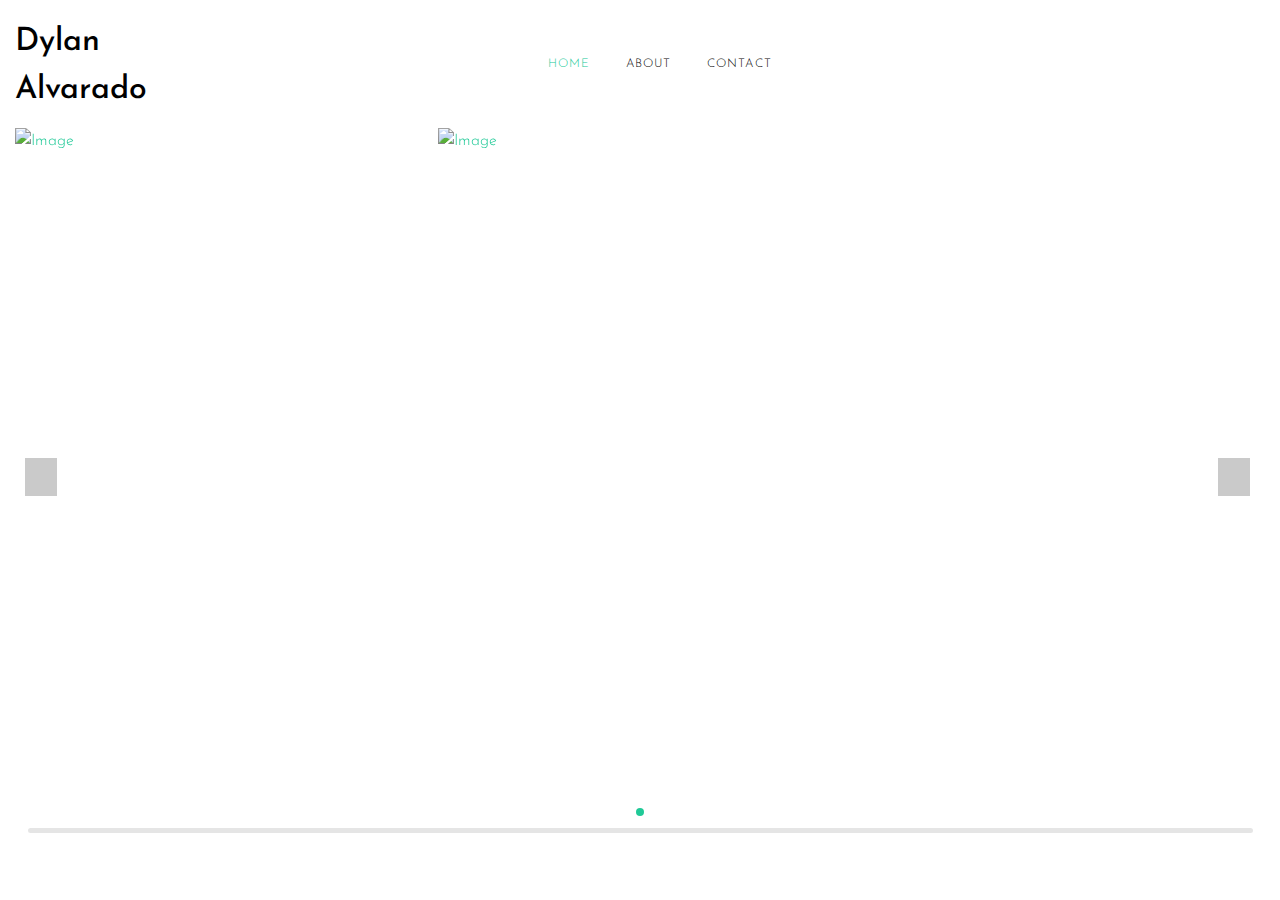
==== index.html @ 2c7b2db5 "primary commit. added readme, template files, content edits" ====
<!DOCTYPE html>
<html lang="en">
  <head>
    <title>Dylan Alvarado</title>
    <meta charset="utf-8">
    <meta name="viewport" content="width=device-width, initial-scale=1, shrink-to-fit=no">

    <link href="https://fonts.googleapis.com/css?family=Josefin+Sans:300i,400,700" rel="stylesheet">
    <link rel="stylesheet" href="fonts/icomoon/style.css">

    <link rel="stylesheet" href="css/bootstrap.min.css">
    <link rel="stylesheet" href="css/magnific-popup.css">
    <link rel="stylesheet" href="css/jquery-ui.css">
    <link rel="stylesheet" href="css/owl.carousel.min.css">
    <link rel="stylesheet" href="css/owl.theme.default.min.css">

    <link rel="stylesheet" href="css/lightgallery.min.css">    
    
    <link rel="stylesheet" href="css/bootstrap-datepicker.css">

    <link rel="stylesheet" href="fonts/flaticon/font/flaticon.css">
    
    <link rel="stylesheet" href="css/swiper.css">

    <link rel="stylesheet" href="css/aos.css">

    <link rel="stylesheet" href="css/style.css">
    
  </head>
  <body>
  
  <div class="site-wrap">

    <div class="site-mobile-menu">
      <div class="site-mobile-menu-header">
        <div class="site-mobile-menu-close mt-3">
          <span class="icon-close2 js-menu-toggle"></span>
        </div>
      </div>
      <div class="site-mobile-menu-body"></div>
    </div>
    



    <header class="site-navbar py-3" role="banner">

      <div class="container-fluid">
        <div class="row align-items-center">
          
          <div class="col-6 col-xl-2" data-aos="fade-down">
            <h1 class="mb-0"><a href="index.html" class="text-black h2 mb-0">Dylan Alvarado</a></h1>
          </div>
          <div class="col-10 col-md-8 d-none d-xl-block" data-aos="fade-down">
            <nav class="site-navigation position-relative text-right text-lg-center" role="navigation">

              <ul class="site-menu js-clone-nav mx-auto d-none d-lg-block">
                <li class="active"><a href="index.html">home</a></li>
                <!--<li><a href="ceramics.html">Ceramics</a></li>
                <li class="has-children">
                  <a href="single.html">photography</a>
                  <ul class="dropdown">
                    <li><a href="#">plants</a></li>
                    <li><a href="#">pots</a></li>
                    <li><a href="#">people</a></li>
                    <li class="has-children">
                      <a href="#">Sub Menu</a>
                      <ul class="dropdown">
                        <li><a href="#">Menu One</a></li>
                        <li><a href="#">Menu Two</a></li>
                        <li><a href="#">Menu Three</a></li>
                      </ul>
                    </li>
                  </ul>
                </li>-->
                
                <li><a href="about.html">About</a></li>
                <li><a href="contact.html">Contact</a></li>
              </ul>
            </nav>
          </div>

          <!--<div class="col-6 col-xl-2 text-right" data-aos="fade-down">
            <div class="d-none d-xl-inline-block">
              <ul class="site-menu js-clone-nav ml-auto list-unstyled d-flex text-right mb-0" data-class="social">
                <li>
                  <a href="#" class="pl-0 pr-3"><span class="icon-facebook"></span></a>
                </li>
                <li>
                  <a href="#" class="pl-3 pr-3"><span class="icon-twitter"></span></a>
                </li>
                <li>
                  <a href="#" class="pl-3 pr-3"><span class="icon-instagram"></span></a>
                </li>
                <li>
                  <a href="#" class="pl-3 pr-3"><span class="icon-youtube-play"></span></a>
                </li>
              </ul>
            </div>

            <div class="d-inline-block d-xl-none ml-md-0 mr-auto py-3" style="position: relative; top: 3px;"><a href="#" class="site-menu-toggle js-menu-toggle text-black"><span class="icon-menu h3"></span></a></div>

          </div>-->

        </div>
      </div>
      
    </header>



  <div class="container-fluid" data-aos="fade" data-aos-delay="500">
    <div class="swiper-container images-carousel">
        <div class="swiper-wrapper">
          <a href="single.html"><div class="swiper-slide">
              <div class="image-wrap">
                <div class="image-info">
                  <h2 class="mb-3">photography</h2>
                </div>
                <img src="images/huy-phan-dM317CbttyY-unsplash.jpg" alt="Image"></a>
              </div>
            </div>
            <a href="single.html"><div class="swiper-slide">
              <div class="image-wrap">
                <div class="image-info">
                  <h2 class="mb-3">ceramics</h2></a>
                </div>
                <a href="single.html"><img src="images/tom-crew-iUFS1GCpEbk-unsplash.jpg" alt="Image"> </a>
              </div>
            </div>
            <!--<div class="swiper-slide">
              <div class="image-wrap">
                <div class="image-info">
                  <h2 class="mb-3">People</h2>
                  <a href="single.html" class="btn btn-outline-white py-2 px-4">More Photos</a>
                </div>
                <img src="images/img_3.jpg" alt="Image">
              </div>
            </div>
            <div class="swiper-slide">
              <div class="image-wrap">
                <div class="image-info">
                  <h2 class="mb-3">Architecture</h2>
                  <a href="single.html" class="btn btn-outline-white py-2 px-4">More Photos</a>
                </div>
                <img src="images/img_4.jpg" alt="Image">
              </div>
            </div>
            <div class="swiper-slide">
              <div class="image-wrap">
                <div class="image-info">
                  <h2 class="mb-3">Animals</h2>
                  <a href="single.html" class="btn btn-outline-white py-2 px-4">More Photos</a>
                </div>
                <img src="images/img_5.jpg" alt="Image">
              </div>
            </div>
            <div class="swiper-slide">
              <div class="image-wrap">
                <div class="image-info">
                  <h2 class="mb-3">Sports</h2>
                  <a href="single.html" class="btn btn-outline-white py-2 px-4">More Photos</a>
                </div>
                <img src="images/img_6.jpg" alt="Image">
              </div>
            </div>
            <div class="swiper-slide">
              <div class="image-wrap">
                <div class="image-info">
                  <h2 class="mb-3">Travel</h2>
                  <a href="single.html" class="btn btn-outline-white py-2 px-4">More Photos</a>
                </div>
                <img src="images/img_7.jpg" alt="Image">
              </div>
            </div>-->
        </div>

        <div class="swiper-pagination"></div>
        <div class="swiper-button-prev"></div>
        <div class="swiper-button-next"></div>
        <div class="swiper-scrollbar"></div>
    </div>
  </div>

  <!--<div class="footer py-4">
    <div class="container-fluid">
      <p>by: <a href="https://natepeach.com">nate peach</a> + <a href="https://colorlib.com" target="_blank" >colorlib&copy;</a></p>
    </div>
  </div>-->

    

    
    
  </div>

  <script src="js/jquery-3.3.1.min.js"></script>
  <script src="js/jquery-migrate-3.0.1.min.js"></script>
  <script src="js/jquery-ui.js"></script>
  <script src="js/popper.min.js"></script>
  <script src="js/bootstrap.min.js"></script>
  <script src="js/owl.carousel.min.js"></script>
  <script src="js/jquery.stellar.min.js"></script>
  <script src="js/jquery.countdown.min.js"></script>
  <script src="js/jquery.magnific-popup.min.js"></script>
  <script src="js/bootstrap-datepicker.min.js"></script>
  <script src="js/swiper.min.js"></script>
  <script src="js/aos.js"></script>

  <script src="js/picturefill.min.js"></script>
  <script src="js/lightgallery-all.min.js"></script>
  <script src="js/jquery.mousewheel.min.js"></script>

  <script src="js/main.js"></script>
  
  <script>
    $(document).ready(function(){
      $('#lightgallery').lightGallery();
    });
  </script>
    
  </body>
</html>
---- css/lightgallery.min.css ----
.lg-sub-html,.lg-toolbar{background-color:rgba(0,0,0,.45)}@font-face{font-family:lg;src:url(../fonts/lg/lg.eot?n1z373);src:url(../fonts/lg/lg.eot?#iefixn1z373) format("embedded-opentype"),url(../fonts/lg/lg.woff?n1z373) format("woff"),url(../fonts/lg/lg.ttf?n1z373) format("truetype"),url(../fonts/lg/lg.svg?n1z373#lg) format("svg");font-weight:400;font-style:normal}.lg-icon{font-family:lg;speak:none;font-style:normal;font-weight:400;font-variant:normal;text-transform:none;line-height:1;-webkit-font-smoothing:antialiased;-moz-osx-font-smoothing:grayscale}.lg-actions .lg-next,.lg-actions .lg-prev{background-color:rgba(0,0,0,.45);border-radius:2px;color:#999;cursor:pointer;display:block;font-size:22px;margin-top:-10px;padding:8px 10px 9px;position:absolute;top:50%;z-index:1080;border:none;outline:0}.lg-actions .lg-next.disabled,.lg-actions .lg-prev.disabled{pointer-events:none;opacity:.5}.lg-actions .lg-next:hover,.lg-actions .lg-prev:hover{color:#FFF}.lg-actions .lg-next{right:20px}.lg-actions .lg-next:before{content:"\e095"}.lg-actions .lg-prev{left:20px}.lg-actions .lg-prev:after{content:"\e094"}@-webkit-keyframes lg-right-end{0%,100%{left:0}50%{left:-30px}}@-moz-keyframes lg-right-end{0%,100%{left:0}50%{left:-30px}}@-ms-keyframes lg-right-end{0%,100%{left:0}50%{left:-30px}}@keyframes lg-right-end{0%,100%{left:0}50%{left:-30px}}@-webkit-keyframes lg-left-end{0%,100%{left:0}50%{left:30px}}@-moz-keyframes lg-left-end{0%,100%{left:0}50%{left:30px}}@-ms-keyframes lg-left-end{0%,100%{left:0}50%{left:30px}}@keyframes lg-left-end{0%,100%{left:0}50%{left:30px}}.lg-outer.lg-right-end .lg-object{-webkit-animation:lg-right-end .3s;-o-animation:lg-right-end .3s;animation:lg-right-end .3s;position:relative}.lg-outer.lg-left-end .lg-object{-webkit-animation:lg-left-end .3s;-o-animation:lg-left-end .3s;animation:lg-left-end .3s;position:relative}.lg-toolbar{z-index:1082;left:0;position:absolute;top:0;width:100%}.lg-toolbar .lg-icon{color:#999;cursor:pointer;float:right;font-size:24px;height:47px;line-height:27px;padding:10px 0;text-align:center;width:50px;text-decoration:none!important;outline:0;-webkit-transition:color .2s linear;-o-transition:color .2s linear;transition:color .2s linear}.lg-toolbar .lg-icon:hover{color:#FFF}.lg-toolbar .lg-close:after{content:"\e070"}.lg-toolbar .lg-download:after{content:"\e0f2"}.lg-sub-html{bottom:0;color:#EEE;font-size:16px;left:0;padding:10px 40px;position:fixed;right:0;text-align:center;z-index:1080}.lg-sub-html h4{margin:0;font-size:13px;font-weight:700}.lg-sub-html p{font-size:12px;margin:5px 0 0}#lg-counter{color:#999;display:inline-block;font-size:16px;padding-left:20px;padding-top:12px;vertical-align:middle}.lg-next,.lg-prev,.lg-toolbar{opacity:1;-webkit-transition:-webkit-transform .35s cubic-bezier(0,0,.25,1) 0s,opacity .35s cubic-bezier(0,0,.25,1) 0s,color .2s linear;-moz-transition:-moz-transform .35s cubic-bezier(0,0,.25,1) 0s,opacity .35s cubic-bezier(0,0,.25,1) 0s,color .2s linear;-o-transition:-o-transform .35s cubic-bezier(0,0,.25,1) 0s,opacity .35s cubic-bezier(0,0,.25,1) 0s,color .2s linear;transition:transform .35s cubic-bezier(0,0,.25,1) 0s,opacity .35s cubic-bezier(0,0,.25,1) 0s,color .2s linear}.lg-hide-items .lg-prev{opacity:0;-webkit-transform:translate3d(-10px,0,0);transform:translate3d(-10px,0,0)}.lg-hide-items .lg-next{opacity:0;-webkit-transform:translate3d(10px,0,0);transform:translate3d(10px,0,0)}.lg-hide-items .lg-toolbar{opacity:0;-webkit-transform:translate3d(0,-10px,0);transform:translate3d(0,-10px,0)}body:not(.lg-from-hash) .lg-outer.lg-start-zoom .lg-object{-webkit-transform:scale3d(.5,.5,.5);transform:scale3d(.5,.5,.5);opacity:0;-webkit-transition:-webkit-transform 250ms cubic-bezier(0,0,.25,1) 0s,opacity 250ms cubic-bezier(0,0,.25,1)!important;-moz-transition:-moz-transform 250ms cubic-bezier(0,0,.25,1) 0s,opacity 250ms cubic-bezier(0,0,.25,1)!important;-o-transition:-o-transform 250ms cubic-bezier(0,0,.25,1) 0s,opacity 250ms cubic-bezier(0,0,.25,1)!important;transition:transform 250ms cubic-bezier(0,0,.25,1) 0s,opacity 250ms cubic-bezier(0,0,.25,1)!important;-webkit-transform-origin:50% 50%;-moz-transform-origin:50% 50%;-ms-transform-origin:50% 50%;transform-origin:50% 50%}body:not(.lg-from-hash) .lg-outer.lg-start-zoom .lg-item.lg-complete .lg-object{-webkit-transform:scale3d(1,1,1);transform:scale3d(1,1,1);opacity:1}.lg-outer .lg-thumb-outer{background-color:#0D0A0A;bottom:0;position:absolute;width:100%;z-index:1080;max-height:350px;-webkit-transform:translate3d(0,100%,0);transform:translate3d(0,100%,0);-webkit-transition:-webkit-transform .25s cubic-bezier(0,0,.25,1) 0s;-moz-transition:-moz-transform .25s cubic-bezier(0,0,.25,1) 0s;-o-transition:-o-transform .25s cubic-bezier(0,0,.25,1) 0s;transition:transform .25s cubic-bezier(0,0,.25,1) 0s}.lg-outer .lg-thumb-outer.lg-grab .lg-thumb-item{cursor:-webkit-grab;cursor:-moz-grab;cursor:-o-grab;cursor:-ms-grab;cursor:grab}.lg-outer .lg-thumb-outer.lg-grabbing .lg-thumb-item{cursor:move;cursor:-webkit-grabbing;cursor:-moz-grabbing;cursor:-o-grabbing;cursor:-ms-grabbing;cursor:grabbing}.lg-outer .lg-thumb-outer.lg-dragging .lg-thumb{-webkit-transition-duration:0s!important;transition-duration:0s!important}.lg-outer.lg-thumb-open .lg-thumb-outer{-webkit-transform:translate3d(0,0,0);transform:translate3d(0,0,0)}.lg-outer .lg-thumb{padding:10px 0;height:100%;margin-bottom:-5px}.lg-outer .lg-thumb-item{cursor:pointer;float:left;overflow:hidden;height:100%;border:2px solid #FFF;border-radius:4px;margin-bottom:5px}@media (min-width:1025px){.lg-outer .lg-thumb-item{-webkit-transition:border-color .25s ease;-o-transition:border-color .25s ease;transition:border-color .25s ease}}.lg-outer .lg-thumb-item.active,.lg-outer .lg-thumb-item:hover{border-color:#a90707}.lg-outer .lg-thumb-item img{width:100%;height:100%;object-fit:cover}.lg-outer.lg-has-thumb .lg-item{padding-bottom:120px}.lg-outer.lg-can-toggle .lg-item{padding-bottom:0}.lg-outer.lg-pull-caption-up .lg-sub-html{-webkit-transition:bottom .25s ease;-o-transition:bottom .25s ease;transition:bottom .25s ease}.lg-outer.lg-pull-caption-up.lg-thumb-open .lg-sub-html{bottom:100px}.lg-outer .lg-toogle-thumb{background-color:#0D0A0A;border-radius:2px 2px 0 0;color:#999;cursor:pointer;font-size:24px;height:39px;line-height:27px;padding:5px 0;position:absolute;right:20px;text-align:center;top:-39px;width:50px}.lg-outer .lg-toogle-thumb:hover,.lg-outer.lg-dropdown-active #lg-share{color:#FFF}.lg-outer .lg-toogle-thumb:after{content:"\e1ff"}.lg-outer .lg-video-cont{display:inline-block;vertical-align:middle;max-width:1140px;max-height:100%;width:100%;padding:0 5px}.lg-outer .lg-video{width:100%;height:0;padding-bottom:56.25%;overflow:hidden;position:relative}.lg-outer .lg-video .lg-object{display:inline-block;position:absolute;top:0;left:0;width:100%!important;height:100%!important}.lg-outer .lg-video .lg-video-play{width:84px;height:59px;position:absolute;left:50%;top:50%;margin-left:-42px;margin-top:-30px;z-index:1080;cursor:pointer}.lg-outer .lg-has-iframe .lg-video{-webkit-overflow-scrolling:touch;overflow:auto}.lg-outer .lg-has-vimeo .lg-video-play{background:url(../img/vimeo-play.png) no-repeat}.lg-outer .lg-has-vimeo:hover .lg-video-play{background:url(../img/vimeo-play.png) 0 -58px no-repeat}.lg-outer .lg-has-html5 .lg-video-play{background:url(../img/video-play.png) no-repeat;height:64px;margin-left:-32px;margin-top:-32px;width:64px;opacity:.8}.lg-outer .lg-has-html5:hover .lg-video-play{opacity:1}.lg-outer .lg-has-youtube .lg-video-play{background:url(../img/youtube-play.png) no-repeat}.lg-outer .lg-has-youtube:hover .lg-video-play{background:url(../img/youtube-play.png) 0 -60px no-repeat}.lg-outer .lg-video-object{width:100%!important;height:100%!important;position:absolute;top:0;left:0}.lg-outer .lg-has-video .lg-video-object{visibility:hidden}.lg-outer .lg-has-video.lg-video-playing .lg-object,.lg-outer .lg-has-video.lg-video-playing .lg-video-play{display:none}.lg-outer .lg-has-video.lg-video-playing .lg-video-object{visibility:visible}.lg-progress-bar{background-color:#333;height:5px;left:0;position:absolute;top:0;width:100%;z-index:1083;opacity:0;-webkit-transition:opacity 80ms ease 0s;-moz-transition:opacity 80ms ease 0s;-o-transition:opacity 80ms ease 0s;transition:opacity 80ms ease 0s}.lg-progress-bar .lg-progress{background-color:#a90707;height:5px;width:0}.lg-progress-bar.lg-start .lg-progress{width:100%}.lg-show-autoplay .lg-progress-bar{opacity:1}.lg-autoplay-button:after{content:"\e01d"}.lg-show-autoplay .lg-autoplay-button:after{content:"\e01a"}.lg-outer.lg-css3.lg-zoom-dragging .lg-item.lg-complete.lg-zoomable .lg-image,.lg-outer.lg-css3.lg-zoom-dragging .lg-item.lg-complete.lg-zoomable .lg-img-wrap{-webkit-transition-duration:0s;transition-duration:0s}.lg-outer.lg-use-transition-for-zoom .lg-item.lg-complete.lg-zoomable .lg-img-wrap{-webkit-transition:-webkit-transform .3s cubic-bezier(0,0,.25,1) 0s;-moz-transition:-moz-transform .3s cubic-bezier(0,0,.25,1) 0s;-o-transition:-o-transform .3s cubic-bezier(0,0,.25,1) 0s;transition:transform .3s cubic-bezier(0,0,.25,1) 0s}.lg-outer.lg-use-left-for-zoom .lg-item.lg-complete.lg-zoomable .lg-img-wrap{-webkit-transition:left .3s cubic-bezier(0,0,.25,1) 0s,top .3s cubic-bezier(0,0,.25,1) 0s;-moz-transition:left .3s cubic-bezier(0,0,.25,1) 0s,top .3s cubic-bezier(0,0,.25,1) 0s;-o-transition:left .3s cubic-bezier(0,0,.25,1) 0s,top .3s cubic-bezier(0,0,.25,1) 0s;transition:left .3s cubic-bezier(0,0,.25,1) 0s,top .3s cubic-bezier(0,0,.25,1) 0s}.lg-outer .lg-item.lg-complete.lg-zoomable .lg-img-wrap{-webkit-transform:translate3d(0,0,0);transform:translate3d(0,0,0);-webkit-backface-visibility:hidden;-moz-backface-visibility:hidden;backface-visibility:hidden}.lg-outer .lg-item.lg-complete.lg-zoomable .lg-image{-webkit-transform:scale3d(1,1,1);transform:scale3d(1,1,1);-webkit-transition:-webkit-transform .3s cubic-bezier(0,0,.25,1) 0s,opacity .15s!important;-moz-transition:-moz-transform .3s cubic-bezier(0,0,.25,1) 0s,opacity .15s!important;-o-transition:-o-transform .3s cubic-bezier(0,0,.25,1) 0s,opacity .15s!important;transition:transform .3s cubic-bezier(0,0,.25,1) 0s,opacity .15s!important;-webkit-transform-origin:0 0;-moz-transform-origin:0 0;-ms-transform-origin:0 0;transform-origin:0 0;-webkit-backface-visibility:hidden;-moz-backface-visibility:hidden;backface-visibility:hidden}#lg-zoom-in:after{content:"\e311"}#lg-actual-size{font-size:20px}#lg-actual-size:after{content:"\e033"}#lg-zoom-out{opacity:.5;pointer-events:none}#lg-zoom-out:after{content:"\e312"}.lg-zoomed #lg-zoom-out{opacity:1;pointer-events:auto}.lg-outer .lg-pager-outer{bottom:60px;left:0;position:absolute;right:0;text-align:center;z-index:1080;height:10px}.lg-outer .lg-pager-outer.lg-pager-hover .lg-pager-cont{overflow:visible}.lg-outer .lg-pager-cont{cursor:pointer;display:inline-block;overflow:hidden;position:relative;vertical-align:top;margin:0 5px}.lg-outer .lg-pager-cont:hover .lg-pager-thumb-cont{opacity:1;-webkit-transform:translate3d(0,0,0);transform:translate3d(0,0,0)}.lg-outer .lg-pager-cont.lg-pager-active .lg-pager{box-shadow:0 0 0 2px #fff inset}.lg-outer .lg-pager-thumb-cont{background-color:#fff;color:#FFF;bottom:100%;height:83px;left:0;margin-bottom:20px;margin-left:-60px;opacity:0;padding:5px;position:absolute;width:120px;border-radius:3px;-webkit-transition:opacity .15s ease 0s,-webkit-transform .15s ease 0s;-moz-transition:opacity .15s ease 0s,-moz-transform .15s ease 0s;-o-transition:opacity .15s ease 0s,-o-transform .15s ease 0s;transition:opacity .15s ease 0s,transform .15s ease 0s;-webkit-transform:translate3d(0,5px,0);transform:translate3d(0,5px,0)}.lg-outer .lg-pager-thumb-cont img{width:100%;height:100%}.lg-outer .lg-pager{background-color:rgba(255,255,255,.5);border-radius:50%;box-shadow:0 0 0 8px rgba(255,255,255,.7) inset;display:block;height:12px;-webkit-transition:box-shadow .3s ease 0s;-o-transition:box-shadow .3s ease 0s;transition:box-shadow .3s ease 0s;width:12px}.lg-outer .lg-pager:focus,.lg-outer .lg-pager:hover{box-shadow:0 0 0 8px #fff inset}.lg-outer .lg-caret{border-left:10px solid transparent;border-right:10px solid transparent;border-top:10px dashed;bottom:-10px;display:inline-block;height:0;left:50%;margin-left:-5px;position:absolute;vertical-align:middle;width:0}.lg-fullscreen:after{content:"\e20c"}.lg-fullscreen-on .lg-fullscreen:after{content:"\e20d"}.lg-outer #lg-dropdown-overlay{background-color:rgba(0,0,0,.25);bottom:0;cursor:default;left:0;position:fixed;right:0;top:0;z-index:1081;opacity:0;visibility:hidden;-webkit-transition:visibility 0s linear .18s,opacity .18s linear 0s;-o-transition:visibility 0s linear .18s,opacity .18s linear 0s;transition:visibility 0s linear .18s,opacity .18s linear 0s}.lg-outer.lg-dropdown-active #lg-dropdown-overlay,.lg-outer.lg-dropdown-active .lg-dropdown{-webkit-transition-delay:0s;transition-delay:0s;-moz-transform:translate3d(0,0,0);-o-transform:translate3d(0,0,0);-ms-transform:translate3d(0,0,0);-webkit-transform:translate3d(0,0,0);transform:translate3d(0,0,0);opacity:1;visibility:visible}.lg-outer .lg-dropdown{background-color:#fff;border-radius:2px;font-size:14px;list-style-type:none;margin:0;padding:10px 0;position:absolute;right:0;text-align:left;top:50px;opacity:0;visibility:hidden;-moz-transform:translate3d(0,5px,0);-o-transform:translate3d(0,5px,0);-ms-transform:translate3d(0,5px,0);-webkit-transform:translate3d(0,5px,0);transform:translate3d(0,5px,0);-webkit-transition:-webkit-transform .18s linear 0s,visibility 0s linear .5s,opacity .18s linear 0s;-moz-transition:-moz-transform .18s linear 0s,visibility 0s linear .5s,opacity .18s linear 0s;-o-transition:-o-transform .18s linear 0s,visibility 0s linear .5s,opacity .18s linear 0s;transition:transform .18s linear 0s,visibility 0s linear .5s,opacity .18s linear 0s}.lg-outer .lg-dropdown:after{content:"";display:block;height:0;width:0;position:absolute;border:8px solid transparent;border-bottom-color:#FFF;right:16px;top:-16px}.lg-outer .lg-dropdown>li:last-child{margin-bottom:0}.lg-outer .lg-dropdown>li:hover .lg-icon,.lg-outer .lg-dropdown>li:hover a{color:#333}.lg-outer .lg-dropdown a{color:#333;display:block;white-space:pre;padding:4px 12px;font-family:"Open Sans","Helvetica Neue",Helvetica,Arial,sans-serif;font-size:12px}.lg-outer .lg-dropdown a:hover{background-color:rgba(0,0,0,.07)}.lg-outer .lg-dropdown .lg-dropdown-text{display:inline-block;line-height:1;margin-top:-3px;vertical-align:middle}.lg-outer .lg-dropdown .lg-icon{color:#333;display:inline-block;float:none;font-size:20px;height:auto;line-height:1;margin-right:8px;padding:0;vertical-align:middle;width:auto}.lg-outer,.lg-outer .lg,.lg-outer .lg-inner{width:100%;height:100%}.lg-outer #lg-share{position:relative}.lg-outer #lg-share:after{content:"\e80d"}.lg-outer #lg-share-facebook .lg-icon{color:#3b5998}.lg-outer #lg-share-facebook .lg-icon:after{content:"\e901"}.lg-outer #lg-share-twitter .lg-icon{color:#00aced}.lg-outer #lg-share-twitter .lg-icon:after{content:"\e904"}.lg-outer #lg-share-googleplus .lg-icon{color:#dd4b39}.lg-outer #lg-share-googleplus .lg-icon:after{content:"\e902"}.lg-outer #lg-share-pinterest .lg-icon{color:#cb2027}.lg-outer #lg-share-pinterest .lg-icon:after{content:"\e903"}.lg-group:after{content:"";display:table;clear:both}.lg-outer{position:fixed;top:0;left:0;z-index:1050;text-align:left;opacity:0;-webkit-transition:opacity .15s ease 0s;-o-transition:opacity .15s ease 0s;transition:opacity .15s ease 0s}.lg-outer *{-webkit-box-sizing:border-box;-moz-box-sizing:border-box;box-sizing:border-box}.lg-outer.lg-visible{opacity:1}.lg-outer.lg-css3 .lg-item.lg-current,.lg-outer.lg-css3 .lg-item.lg-next-slide,.lg-outer.lg-css3 .lg-item.lg-prev-slide{-webkit-transition-duration:inherit!important;transition-duration:inherit!important;-webkit-transition-timing-function:inherit!important;transition-timing-function:inherit!important}.lg-outer.lg-css3.lg-dragging .lg-item.lg-current,.lg-outer.lg-css3.lg-dragging .lg-item.lg-next-slide,.lg-outer.lg-css3.lg-dragging .lg-item.lg-prev-slide{-webkit-transition-duration:0s!important;transition-duration:0s!important;opacity:1}.lg-outer.lg-grab img.lg-object{cursor:-webkit-grab;cursor:-moz-grab;cursor:-o-grab;cursor:-ms-grab;cursor:grab}.lg-outer.lg-grabbing img.lg-object{cursor:move;cursor:-webkit-grabbing;cursor:-moz-grabbing;cursor:-o-grabbing;cursor:-ms-grabbing;cursor:grabbing}.lg-outer .lg{position:relative;overflow:hidden;margin-left:auto;margin-right:auto;max-width:100%;max-height:100%}.lg-outer .lg-inner{position:absolute;left:0;top:0;white-space:nowrap}.lg-outer .lg-item{background:url(../img/loading.gif) center center no-repeat;display:none!important}.lg-outer.lg-css .lg-current,.lg-outer.lg-css3 .lg-current,.lg-outer.lg-css3 .lg-next-slide,.lg-outer.lg-css3 .lg-prev-slide{display:inline-block!important}.lg-outer .lg-img-wrap,.lg-outer .lg-item{display:inline-block;text-align:center;position:absolute;width:100%;height:100%}.lg-outer .lg-img-wrap:before,.lg-outer .lg-item:before{content:"";display:inline-block;height:50%;width:1px;margin-right:-1px}.lg-outer .lg-img-wrap{position:absolute;padding:0 5px;left:0;right:0;top:0;bottom:0}.lg-outer .lg-item.lg-complete{background-image:none}.lg-outer .lg-item.lg-current{z-index:1060}.lg-outer .lg-image{display:inline-block;vertical-align:middle;max-width:100%;max-height:100%;width:auto!important;height:auto!important}.lg-outer.lg-show-after-load .lg-item .lg-object,.lg-outer.lg-show-after-load .lg-item .lg-video-play{opacity:0;-webkit-transition:opacity .15s ease 0s;-o-transition:opacity .15s ease 0s;transition:opacity .15s ease 0s}.lg-outer.lg-show-after-load .lg-item.lg-complete .lg-object,.lg-outer.lg-show-after-load .lg-item.lg-complete .lg-video-play{opacity:1}.lg-outer .lg-empty-html,.lg-outer.lg-hide-download #lg-download{display:none}.lg-backdrop{position:fixed;top:0;left:0;right:0;bottom:0;z-index:1040;background-color:#000;opacity:0;-webkit-transition:opacity .15s ease 0s;-o-transition:opacity .15s ease 0s;transition:opacity .15s ease 0s}.lg-backdrop.in{opacity:1}.lg-css3.lg-no-trans .lg-current,.lg-css3.lg-no-trans .lg-next-slide,.lg-css3.lg-no-trans .lg-prev-slide{-webkit-transition:none 0s ease 0s!important;-moz-transition:none 0s ease 0s!important;-o-transition:none 0s ease 0s!important;transition:none 0s ease 0s!important}.lg-css3.lg-use-css3 .lg-item,.lg-css3.lg-use-left .lg-item{-webkit-backface-visibility:hidden;-moz-backface-visibility:hidden;backface-visibility:hidden}.lg-css3.lg-fade .lg-item{opacity:0}.lg-css3.lg-fade .lg-item.lg-current{opacity:1}.lg-css3.lg-fade .lg-item.lg-current,.lg-css3.lg-fade .lg-item.lg-next-slide,.lg-css3.lg-fade .lg-item.lg-prev-slide{-webkit-transition:opacity .1s ease 0s;-moz-transition:opacity .1s ease 0s;-o-transition:opacity .1s ease 0s;transition:opacity .1s ease 0s}.lg-css3.lg-slide.lg-use-css3 .lg-item{opacity:0}.lg-css3.lg-slide.lg-use-css3 .lg-item.lg-prev-slide{-webkit-transform:translate3d(-100%,0,0);transform:translate3d(-100%,0,0)}.lg-css3.lg-slide.lg-use-css3 .lg-item.lg-next-slide{-webkit-transform:translate3d(100%,0,0);transform:translate3d(100%,0,0)}.lg-css3.lg-slide.lg-use-css3 .lg-item.lg-current{-webkit-transform:translate3d(0,0,0);transform:translate3d(0,0,0);opacity:1}.lg-css3.lg-slide.lg-use-css3 .lg-item.lg-current,.lg-css3.lg-slide.lg-use-css3 .lg-item.lg-next-slide,.lg-css3.lg-slide.lg-use-css3 .lg-item.lg-prev-slide{-webkit-transition:-webkit-transform 1s cubic-bezier(0,0,.25,1) 0s,opacity .1s ease 0s;-moz-transition:-moz-transform 1s cubic-bezier(0,0,.25,1) 0s,opacity .1s ease 0s;-o-transition:-o-transform 1s cubic-bezier(0,0,.25,1) 0s,opacity .1s ease 0s;transition:transform 1s cubic-bezier(0,0,.25,1) 0s,opacity .1s ease 0s}.lg-css3.lg-slide.lg-use-left .lg-item{opacity:0;position:absolute;left:0}.lg-css3.lg-slide.lg-use-left .lg-item.lg-prev-slide{left:-100%}.lg-css3.lg-slide.lg-use-left .lg-item.lg-next-slide{left:100%}.lg-css3.lg-slide.lg-use-left .lg-item.lg-current{left:0;opacity:1}.lg-css3.lg-slide.lg-use-left .lg-item.lg-current,.lg-css3.lg-slide.lg-use-left .lg-item.lg-next-slide,.lg-css3.lg-slide.lg-use-left .lg-item.lg-prev-slide{-webkit-transition:left 1s cubic-bezier(0,0,.25,1) 0s,opacity .1s ease 0s;-moz-transition:left 1s cubic-bezier(0,0,.25,1) 0s,opacity .1s ease 0s;-o-transition:left 1s cubic-bezier(0,0,.25,1) 0s,opacity .1s ease 0s;transition:left 1s cubic-bezier(0,0,.25,1) 0s,opacity .1s ease 0s}
---- css/style.css ----
/* Base */
body {
  line-height: 1.7;
  color: #4d4d4d;
  font-weight: 300;
  font-size: 1rem; }

::-moz-selection {
  background: #000;
  color: #fff; }

::selection {
  background: #000;
  color: #fff; }

a {
  -webkit-transition: .3s all ease;
  -o-transition: .3s all ease;
  transition: .3s all ease; }
  a:hover {
    text-decoration: none; }

.text-black {
  color: #000 !important; }

.bg-black {
  background: #000 !important; }

.site-wrap:before {
  -webkit-transition: .3s all ease-in-out;
  -o-transition: .3s all ease-in-out;
  transition: .3s all ease-in-out;
  background: rgba(0, 0, 0, 0.6);
  content: "";
  position: absolute;
  z-index: 2000;
  top: 0;
  left: 0;
  right: 0;
  bottom: 0;
  opacity: 0;
  visibility: hidden; }

.offcanvas-menu .site-wrap {
  position: absolute;
  height: 100%;
  width: 100%;
  z-index: 2;
  overflow: hidden; }
  .offcanvas-menu .site-wrap:before {
    opacity: 1;
    visibility: visible; }

.btn {
  border-radius: 0; }
  .btn:hover, .btn:active, .btn:focus {
    outline: none;
    -webkit-box-shadow: none;
    box-shadow: none; }
  .btn.btn-black {
    color: #fff;
    background-color: #000; }
    .btn.btn-black:hover {
      color: #000;
      background-color: #fff; }

.line-height-1 {
  line-height: 1 !important; }

.bg-black {
  background: #000; }

.form-control {
  height: 43px;
  border-radius: 0; }
  .form-control:active, .form-control:focus {
    border-color: #20c997; }
  .form-control:hover, .form-control:active, .form-control:focus {
    -webkit-box-shadow: none !important;
    box-shadow: none !important; }

.site-section {
  padding: 2.5em 0; }
  @media (min-width: 768px) {
    .site-section {
      padding: 5em 0; } }
  .site-section.site-section-sm {
    padding: 4em 0; }

.site-section-heading {
  color: #000;
  position: relative;
  font-size: 2.5rem; }
  @media (min-width: 768px) {
    .site-section-heading {
      font-size: 4rem; } }
  .site-section-heading:after {
    content: "";
    left: 0%;
    bottom: 0;
    position: absolute;
    width: 100px;
    height: 1px;
    background: #000; }
  .site-section-heading.text-center:after {
    content: "";
    -webkit-transform: translateX(-50%);
    -ms-transform: translateX(-50%);
    transform: translateX(-50%);
    content: "";
    left: 50%;
    bottom: 0;
    position: absolute;
    width: 100px;
    height: 1px;
    background: #000; }

.border-top {
  border-top: 1px solid #edf0f5 !important; }

.site-footer {
  padding: 4em 0;
  background: #333333; }
  @media (min-width: 768px) {
    .site-footer {
      padding: 8em 0; } }
  .site-footer p {
    color: #737373; }
  .site-footer h2, .site-footer h3, .site-footer h4, .site-footer h5 {
    color: #fff; }
  .site-footer a {
    color: #999999; }
    .site-footer a:hover {
      color: white; }
  .site-footer ul li {
    margin-bottom: 10px; }
  .site-footer .footer-heading {
    font-size: 20px;
    color: #fff; }

.bg-text-line {
  display: inline;
  background: #000;
  -webkit-box-shadow: 20px 0 0 #000, -20px 0 0 #000;
  box-shadow: 20px 0 0 #000, -20px 0 0 #000; }

.text-white-opacity-05 {
  color: rgba(255, 255, 255, 0.5); }

.text-black-opacity-05 {
  color: rgba(0, 0, 0, 0.5); }

.hover-bg-enlarge {
  overflow: hidden;
  position: relative; }
  @media (max-width: 991.98px) {
    .hover-bg-enlarge {
      height: auto !important; } }
  .hover-bg-enlarge > div {
    -webkit-transform: scale(1);
    -ms-transform: scale(1);
    transform: scale(1);
    -webkit-transition: .8s all ease-in-out;
    -o-transition: .8s all ease-in-out;
    transition: .8s all ease-in-out; }
  .hover-bg-enlarge:hover > div, .hover-bg-enlarge:focus > div, .hover-bg-enlarge:active > div {
    -webkit-transform: scale(1.2);
    -ms-transform: scale(1.2);
    transform: scale(1.2); }
  @media (max-width: 991.98px) {
    .hover-bg-enlarge .bg-image-md-height {
      height: 300px !important; } }

.bg-image {
  background-size: cover;
  background-position: center center;
  background-repeat: no-repeat; }

@media (max-width: 991.98px) {
  .img-md-fluid {
    max-width: 100%; } }

@media (max-width: 991.98px) {
  .display-1, .display-3 {
    font-size: 3rem; } }

.play-single-big {
  width: 90px;
  height: 90px;
  display: inline-block;
  border: 2px solid #fff;
  color: #fff !important;
  border-radius: 50%;
  position: relative;
  -webkit-transition: .3s all ease-in-out;
  -o-transition: .3s all ease-in-out;
  transition: .3s all ease-in-out; }
  .play-single-big > span {
    font-size: 50px;
    position: absolute;
    top: 50%;
    left: 50%;
    -webkit-transform: translate(-40%, -50%);
    -ms-transform: translate(-40%, -50%);
    transform: translate(-40%, -50%); }
  .play-single-big:hover {
    width: 120px;
    height: 120px; }

.overlap-to-top {
  margin-top: -150px; }

/* Navbar */
.site-navbar {
  margin-bottom: 0px;
  z-index: 9;
  position: relative; }
  .site-navbar.transparent {
    background: transparent; }
  .site-navbar.absolute {
    position: absolute;
    top: 0;
    left: 0;
    width: 100%; }
  .site-navbar .site-logo {
    position: absolute;
    left: 0;
    top: 0;
    margin-top: -20px; }
  .site-navbar .site-navigation.border-bottom {
    border-bottom: 1px solid #f3f3f4 !important; }
  .site-navbar .site-navigation .site-menu {
    margin-bottom: 0; }
    .site-navbar .site-navigation .site-menu .active > a {
      color: #20c997; }
    .site-navbar .site-navigation .site-menu a {
      text-decoration: none !important;
      font-size: 15px;
      display: inline-block; }
    .site-navbar .site-navigation .site-menu > li {
      display: inline-block;
      padding: 10px 5px; }
      .site-navbar .site-navigation .site-menu > li > a {
        padding: 10px 10px;
        text-transform: uppercase;
        letter-spacing: .1em;
        color: #000;
        font-size: 12px;
        text-decoration: none !important; }
        .site-navbar .site-navigation .site-menu > li > a:hover {
          color: #20c997; }
    .site-navbar .site-navigation .site-menu .has-children {
      position: relative; }
      .site-navbar .site-navigation .site-menu .has-children > a {
        position: relative;
        padding-right: 20px; }
        .site-navbar .site-navigation .site-menu .has-children > a:before {
          position: absolute;
          content: "\e313";
          font-size: 16px;
          top: 50%;
          right: 0;
          -webkit-transform: translateY(-50%);
          -ms-transform: translateY(-50%);
          transform: translateY(-50%);
          font-family: 'icomoon'; }
      .site-navbar .site-navigation .site-menu .has-children .dropdown {
        visibility: hidden;
        opacity: 0;
        top: 100%;
        position: absolute;
        text-align: left;
        border-top: 2px solid #20c997;
        -webkit-box-shadow: 0 2px 10px -2px rgba(0, 0, 0, 0.1);
        box-shadow: 0 2px 10px -2px rgba(0, 0, 0, 0.1);
        border-left: 1px solid #edf0f5;
        border-right: 1px solid #edf0f5;
        border-bottom: 1px solid #edf0f5;
        padding: 0px 0;
        margin-top: 20px;
        margin-left: 0px;
        background: #fff;
        -webkit-transition: 0.2s 0s;
        -o-transition: 0.2s 0s;
        transition: 0.2s 0s; }
        .site-navbar .site-navigation .site-menu .has-children .dropdown.arrow-top {
          position: absolute; }
          .site-navbar .site-navigation .site-menu .has-children .dropdown.arrow-top:before {
            bottom: 100%;
            left: 20%;
            border: solid transparent;
            content: " ";
            height: 0;
            width: 0;
            position: absolute;
            pointer-events: none; }
          .site-navbar .site-navigation .site-menu .has-children .dropdown.arrow-top:before {
            border-color: rgba(136, 183, 213, 0);
            border-bottom-color: #fff;
            border-width: 10px;
            margin-left: -10px; }
        .site-navbar .site-navigation .site-menu .has-children .dropdown a {
          font-size: 16px;
          text-transform: none;
          letter-spacing: normal;
          -webkit-transition: 0s all;
          -o-transition: 0s all;
          transition: 0s all;
          color: #343a40; }
        .site-navbar .site-navigation .site-menu .has-children .dropdown .active > a {
          color: #20c997 !important; }
        .site-navbar .site-navigation .site-menu .has-children .dropdown > li {
          list-style: none;
          padding: 0;
          margin: 0;
          min-width: 200px; }
          .site-navbar .site-navigation .site-menu .has-children .dropdown > li > a {
            padding: 9px 20px;
            display: block; }
            .site-navbar .site-navigation .site-menu .has-children .dropdown > li > a:hover {
              background: #f4f5f9;
              color: #25262a; }
          .site-navbar .site-navigation .site-menu .has-children .dropdown > li.has-children > a:before {
            content: "\e315";
            right: 20px; }
          .site-navbar .site-navigation .site-menu .has-children .dropdown > li.has-children > .dropdown, .site-navbar .site-navigation .site-menu .has-children .dropdown > li.has-children > ul {
            left: 100%;
            top: 0; }
          .site-navbar .site-navigation .site-menu .has-children .dropdown > li.has-children:hover > a, .site-navbar .site-navigation .site-menu .has-children .dropdown > li.has-children:active > a, .site-navbar .site-navigation .site-menu .has-children .dropdown > li.has-children:focus > a {
            background: #f4f5f9;
            color: #25262a; }
      .site-navbar .site-navigation .site-menu .has-children a {
        text-transform: uppercase; }
      .site-navbar .site-navigation .site-menu .has-children:hover > a, .site-navbar .site-navigation .site-menu .has-children:focus > a, .site-navbar .site-navigation .site-menu .has-children:active > a {
        color: #20c997; }
      .site-navbar .site-navigation .site-menu .has-children:hover, .site-navbar .site-navigation .site-menu .has-children:focus, .site-navbar .site-navigation .site-menu .has-children:active {
        cursor: pointer; }
        .site-navbar .site-navigation .site-menu .has-children:hover > .dropdown, .site-navbar .site-navigation .site-menu .has-children:focus > .dropdown, .site-navbar .site-navigation .site-menu .has-children:active > .dropdown {
          -webkit-transition-delay: 0s;
          -o-transition-delay: 0s;
          transition-delay: 0s;
          margin-top: 0px;
          visibility: visible;
          opacity: 1; }

.site-menu[data-class="social"] a {
  color: #000; }
  .site-menu[data-class="social"] a:hover {
    color: #20c997; }

.site-mobile-menu {
  width: 300px;
  position: fixed;
  right: 0;
  z-index: 2000;
  padding-top: 20px;
  background: #fff;
  height: calc(100vh);
  -webkit-transform: translateX(110%);
  -ms-transform: translateX(110%);
  transform: translateX(110%);
  -webkit-box-shadow: -10px 0 20px -10px rgba(0, 0, 0, 0.1);
  box-shadow: -10px 0 20px -10px rgba(0, 0, 0, 0.1);
  -webkit-transition: .3s all ease-in-out;
  -o-transition: .3s all ease-in-out;
  transition: .3s all ease-in-out; }
  .offcanvas-menu .site-mobile-menu {
    -webkit-transform: translateX(0%);
    -ms-transform: translateX(0%);
    transform: translateX(0%); }
  .site-mobile-menu .site-mobile-menu-header {
    width: 100%;
    float: left;
    padding-left: 20px;
    padding-right: 20px; }
    .site-mobile-menu .site-mobile-menu-header .site-mobile-menu-close {
      float: right;
      margin-top: 8px; }
      .site-mobile-menu .site-mobile-menu-header .site-mobile-menu-close span {
        font-size: 30px;
        display: inline-block;
        padding-left: 10px;
        padding-right: 0px;
        line-height: 1;
        cursor: pointer;
        -webkit-transition: .3s all ease;
        -o-transition: .3s all ease;
        transition: .3s all ease; }
        .site-mobile-menu .site-mobile-menu-header .site-mobile-menu-close span:hover {
          color: #25262a; }
    .site-mobile-menu .site-mobile-menu-header .site-mobile-menu-logo {
      float: left;
      margin-top: 10px;
      margin-left: 0px; }
      .site-mobile-menu .site-mobile-menu-header .site-mobile-menu-logo a {
        display: inline-block;
        text-transform: uppercase; }
        .site-mobile-menu .site-mobile-menu-header .site-mobile-menu-logo a img {
          max-width: 70px; }
        .site-mobile-menu .site-mobile-menu-header .site-mobile-menu-logo a:hover {
          text-decoration: none; }
  .site-mobile-menu .site-mobile-menu-body {
    overflow-y: scroll;
    -webkit-overflow-scrolling: touch;
    position: relative;
    padding: 0 20px 20px 20px;
    height: calc(100vh - 52px);
    padding-bottom: 150px; }
  .site-mobile-menu .site-nav-wrap {
    padding: 0;
    margin: 0;
    list-style: none;
    position: relative; }
    .site-mobile-menu .site-nav-wrap a {
      padding: 10px 20px;
      display: block;
      position: relative;
      color: #212529; }
      .site-mobile-menu .site-nav-wrap a:hover {
        color: #20c997; }
    .site-mobile-menu .site-nav-wrap li {
      position: relative;
      display: block; }
      .site-mobile-menu .site-nav-wrap li.active > a {
        color: #20c997; }
    .site-mobile-menu .site-nav-wrap .arrow-collapse {
      position: absolute;
      right: 0px;
      top: 10px;
      z-index: 20;
      width: 36px;
      height: 36px;
      text-align: center;
      cursor: pointer;
      border-radius: 50%; }
      .site-mobile-menu .site-nav-wrap .arrow-collapse:hover {
        background: #f8f9fa; }
      .site-mobile-menu .site-nav-wrap .arrow-collapse:before {
        font-size: 12px;
        z-index: 20;
        font-family: "icomoon";
        content: "\f078";
        position: absolute;
        top: 50%;
        left: 50%;
        -webkit-transform: translate(-50%, -50%) rotate(-180deg);
        -ms-transform: translate(-50%, -50%) rotate(-180deg);
        transform: translate(-50%, -50%) rotate(-180deg);
        -webkit-transition: .3s all ease;
        -o-transition: .3s all ease;
        transition: .3s all ease; }
      .site-mobile-menu .site-nav-wrap .arrow-collapse.collapsed:before {
        -webkit-transform: translate(-50%, -50%);
        -ms-transform: translate(-50%, -50%);
        transform: translate(-50%, -50%); }
    .site-mobile-menu .site-nav-wrap > li {
      display: block;
      position: relative;
      float: left;
      width: 100%; }
      .site-mobile-menu .site-nav-wrap > li > a {
        padding-left: 20px;
        font-size: 20px; }
      .site-mobile-menu .site-nav-wrap > li > ul {
        padding: 0;
        margin: 0;
        list-style: none; }
        .site-mobile-menu .site-nav-wrap > li > ul > li {
          display: block; }
          .site-mobile-menu .site-nav-wrap > li > ul > li > a {
            padding-left: 40px;
            font-size: 16px; }
          .site-mobile-menu .site-nav-wrap > li > ul > li > ul {
            padding: 0;
            margin: 0; }
            .site-mobile-menu .site-nav-wrap > li > ul > li > ul > li {
              display: block; }
              .site-mobile-menu .site-nav-wrap > li > ul > li > ul > li > a {
                font-size: 16px;
                padding-left: 60px; }
    .site-mobile-menu .site-nav-wrap[data-class="social"] {
      float: left;
      width: 100%;
      margin-top: 30px;
      padding-bottom: 5em; }
      .site-mobile-menu .site-nav-wrap[data-class="social"] > li {
        width: auto; }
        .site-mobile-menu .site-nav-wrap[data-class="social"] > li:first-child a {
          padding-left: 15px !important; }

/* Blocks */
.site-blocks-cover {
  background-size: cover;
  background-repeat: no-repeat;
  background-position: top;
  background-position: center center; }
  .site-blocks-cover.overlay {
    position: relative; }
    .site-blocks-cover.overlay:before {
      position: absolute;
      content: "";
      left: 0;
      bottom: 0;
      right: 0;
      top: 0;
      background: rgba(0, 0, 0, 0.4); }
  .site-blocks-cover .player {
    position: absolute;
    bottom: -250px;
    width: 100%; }
  .site-blocks-cover, .site-blocks-cover .row {
    min-height: 600px;
    height: calc(100vh - 73px); }
  .site-blocks-cover.inner-page-cover, .site-blocks-cover.inner-page-cover .row {
    min-height: 600px;
    height: calc(30vh); }
  .site-blocks-cover h2, .site-blocks-cover h3, .site-blocks-cover h4, .site-blocks-cover h5 {
    color: #fff; }
  .site-blocks-cover h1 {
    font-size: 30px;
    font-weight: 900;
    color: #fff;
    line-height: 1.5; }
    @media (min-width: 768px) {
      .site-blocks-cover h1 {
        font-size: 50px; } }
  .site-blocks-cover p {
    color: #fff;
    font-size: 1.2rem;
    line-height: 1.5; }
  .site-blocks-cover .intro-text {
    font-size: 16px;
    line-height: 1.5; }
  @media (max-width: 991.98px) {
    .site-blocks-cover .display-1 {
      font-size: 3rem; } }

.site-block-subscribe .btn {
  padding-left: 20px;
  padding-right: 20px; }

.site-block-subscribe .form-control {
  font-weight: 300;
  border-color: #fff !important;
  height: 80px;
  font-size: 22px;
  color: #fff;
  padding-left: 30px;
  padding-right: 30px; }
  .site-block-subscribe .form-control::-webkit-input-placeholder {
    /* Chrome/Opera/Safari */
    color: rgba(255, 255, 255, 0.5);
    font-weight: 200;
    font-style: italic; }
  .site-block-subscribe .form-control::-moz-placeholder {
    /* Firefox 19+ */
    color: rgba(255, 255, 255, 0.5);
    font-weight: 200;
    font-style: italic; }
  .site-block-subscribe .form-control:-ms-input-placeholder {
    /* IE 10+ */
    color: rgba(255, 255, 255, 0.5);
    font-weight: 200;
    font-style: italic; }
  .site-block-subscribe .form-control:-moz-placeholder {
    /* Firefox 18- */
    color: rgba(255, 255, 255, 0.5);
    font-weight: 200;
    font-style: italic; }

.bg-light {
  background: #ccc; }

.team-member {
  position: relative;
  float: left;
  width: 100%;
  overflow: hidden; }
  .team-member img {
    -webkit-transition: .3s all ease;
    -o-transition: .3s all ease;
    transition: .3s all ease;
    -webkit-transform: scale(1);
    -ms-transform: scale(1);
    transform: scale(1); }
  .team-member:before {
    position: absolute;
    content: "";
    top: 0;
    left: 0;
    right: 0;
    bottom: 0;
    background: rgba(32, 201, 151, 0.8);
    z-index: 2;
    height: 100%;
    width: 100%;
    opacity: 0;
    visibility: hidden;
    -webkit-transition: .3s all ease;
    -o-transition: .3s all ease;
    transition: .3s all ease; }
  .team-member .text {
    top: 50%;
    text-align: center;
    position: absolute;
    padding: 20px;
    -webkit-transform: translateY(-30%);
    -ms-transform: translateY(-30%);
    transform: translateY(-30%);
    -webkit-transition: .5s all ease;
    -o-transition: .5s all ease;
    transition: .5s all ease;
    opacity: 0;
    visibility: hidden;
    color: #fff; }
  .team-member:hover:before, .team-member:focus:before, .team-member:active:before {
    opacity: 1;
    visibility: visible; }
  .team-member:hover img, .team-member:focus img, .team-member:active img {
    -webkit-transform: scale(1.1);
    -ms-transform: scale(1.1);
    transform: scale(1.1); }
  .team-member:hover .text, .team-member:focus .text, .team-member:active .text {
    -webkit-transform: translateY(-50%);
    -ms-transform: translateY(-50%);
    transform: translateY(-50%);
    -webkit-transition-delay: .2s;
    -o-transition-delay: .2s;
    transition-delay: .2s;
    opacity: 1;
    visibility: visible;
    z-index: 4; }

.podcast-entry {
  -webkit-box-shadow: 0 5px 40px -10px rgba(0, 0, 0, 0.1);
  box-shadow: 0 5px 40px -10px rgba(0, 0, 0, 0.1); }
  .podcast-entry .sep {
    margin-left: 5px;
    margin-right: 5px;
    color: #ccc; }
  .podcast-entry .image {
    background-size: cover;
    background-position: center center;
    background-repeat: no-repeat;
    height: 300px; }
    @media (min-width: 768px) {
      .podcast-entry .image {
        width: 300px;
        height: auto; } }
  .podcast-entry .text {
    width: 100%;
    padding: 40px; }
    @media (min-width: 768px) {
      .podcast-entry .text {
        width: calc(100% - 300px); } }

.mejs__container {
  width: 100% !important; }

@media (max-width: 991.98px) {
  .display-4 {
    font-size: 1.8rem; } }

.feature-blocks-1 {
  position: relative;
  margin-top: -70px;
  z-index: 2;
  color: #999999; }
  .feature-blocks-1.no-margin-top {
    margin-top: 0px; }
  .feature-blocks-1 .feature-block-1 {
    position: relative;
    top: 0;
    -webkit-transition: .3s all ease;
    -o-transition: .3s all ease;
    transition: .3s all ease;
    overflow: hidden;
    z-index: 1; }
    .feature-blocks-1 .feature-block-1.bg {
      position: relative;
      background-size: cover;
      -webkit-transform: scale(1);
      -ms-transform: scale(1);
      transform: scale(1);
      -webkit-transition: .3s all ease-in-out;
      -o-transition: .3s all ease-in-out;
      transition: .3s all ease-in-out; }
    .feature-blocks-1 .feature-block-1 .text {
      z-index: 10;
      position: relative;
      opacity: 0;
      visibility: hidden;
      -webkit-transition: .3s all ease-in-out;
      -o-transition: .3s all ease-in-out;
      transition: .3s all ease-in-out; }
    .feature-blocks-1 .feature-block-1:before {
      content: "";
      position: absolute;
      top: 0;
      z-index: 1;
      bottom: 0;
      left: 0;
      right: 0;
      background: transparent;
      -webkit-transition: .3s all ease-in-out;
      -o-transition: .3s all ease-in-out;
      transition: .3s all ease-in-out; }
    .feature-blocks-1 .feature-block-1 p {
      color: #cccccc; }
    .feature-blocks-1 .feature-block-1:hover, .feature-blocks-1 .feature-block-1:focus, .feature-blocks-1 .feature-block-1:active {
      top: -10px;
      -webkit-box-shadow: 0 10px 40px -5px rgba(0, 0, 0, 0.4);
      box-shadow: 0 10px 40px -5px rgba(0, 0, 0, 0.4); }
      .feature-blocks-1 .feature-block-1:hover .text, .feature-blocks-1 .feature-block-1:focus .text, .feature-blocks-1 .feature-block-1:active .text {
        opacity: 1;
        visibility: visible; }
      .feature-blocks-1 .feature-block-1:hover.bg, .feature-blocks-1 .feature-block-1:focus.bg, .feature-blocks-1 .feature-block-1:active.bg {
        position: relative;
        background-size: cover;
        -webkit-transform: scale(1.1);
        -ms-transform: scale(1.1);
        transform: scale(1.1);
        z-index: 2; }
      .feature-blocks-1 .feature-block-1:hover:before, .feature-blocks-1 .feature-block-1:focus:before, .feature-blocks-1 .feature-block-1:active:before {
        background: rgba(0, 0, 0, 0.9); }

.site-blocks-vs .bg-image {
  padding-top: 3em;
  padding-bottom: 3em; }
  @media (min-width: 992px) {
    .site-blocks-vs .bg-image {
      padding-top: 5em;
      padding-bottom: 5em; } }

.site-blocks-vs .image {
  width: 80px;
  -webkit-box-flex: 0;
  -ms-flex: 0 0 80px;
  flex: 0 0 80px; }
  @media (max-width: 991.98px) {
    .site-blocks-vs .image {
      margin-left: auto !important;
      margin-right: auto !important; } }
  .site-blocks-vs .image img {
    border-radius: 50%; }
  .site-blocks-vs .image.image-small {
    width: 50px;
    -webkit-box-flex: 0;
    -ms-flex: 0 0 50px;
    flex: 0 0 50px; }

.site-blocks-vs .country {
  color: rgba(255, 255, 255, 0.7); }

.match-entry {
  position: relative;
  -webkit-transition: .2s all ease-in-out;
  -o-transition: .2s all ease-in-out;
  transition: .2s all ease-in-out;
  border-bottom: 1px solid rgba(0, 0, 0, 0.05); }
  .match-entry .small {
    color: #ccc;
    font-weight: normal;
    letter-spacing: .15em; }
  .match-entry:hover {
    -webkit-transform: scale(1.05);
    -ms-transform: scale(1.05);
    transform: scale(1.05);
    z-index: 90;
    -webkit-box-shadow: 0 5px 40px -5px rgba(0, 0, 0, 0.1);
    box-shadow: 0 5px 40px -5px rgba(0, 0, 0, 0.1); }

.post-entry {
  position: relative;
  overflow: hidden;
  border: 1px solid #e6e6e6; }
  .post-entry, .post-entry .text {
    border-radius: 4px;
    border-top: none !important; }
  .post-entry .date {
    color: #ccc;
    font-weight: normal;
    letter-spacing: .1em; }
  .post-entry .image {
    overflow: hidden;
    position: relative; }
    .post-entry .image img {
      -webkit-transition: .3s all ease;
      -o-transition: .3s all ease;
      transition: .3s all ease;
      -webkit-transform: scale(1);
      -ms-transform: scale(1);
      transform: scale(1); }
  .post-entry:hover .image img, .post-entry:active .image img, .post-entry:focus .image img {
    -webkit-transform: scale(1.2);
    -ms-transform: scale(1.2);
    transform: scale(1.2); }

.site-block-tab .nav-item {
  text-transform: uppercase;
  font-size: 0.8rem;
  margin: 0 20px; }
  .site-block-tab .nav-item:first-child {
    margin-left: 0 !important; }
  .site-block-tab .nav-item > a {
    padding-left: 0 !important;
    background: none !important;
    padding-right: 0 !important;
    border-bottom: 2px solid transparent;
    border-radius: 0 !important;
    font-weight: bold;
    color: #cccccc; }
    .site-block-tab .nav-item > a:hover, .site-block-tab .nav-item > a.active {
      border-bottom: 2px solid #20c997;
      color: #000; }

.block-13, .slide-one-item {
  position: relative;
  z-index: 1; }
  .block-13 .owl-nav, .slide-one-item .owl-nav {
    position: relative;
    position: absolute;
    bottom: -90px;
    left: 50%;
    -webkit-transform: translateX(-50%);
    -ms-transform: translateX(-50%);
    transform: translateX(-50%); }
    .block-13 .owl-nav .owl-prev, .block-13 .owl-nav .owl-next, .slide-one-item .owl-nav .owl-prev, .slide-one-item .owl-nav .owl-next {
      position: relative;
      display: inline-block;
      padding: 20px;
      font-size: 30px;
      color: #000; }
      .block-13 .owl-nav .owl-prev.disabled, .block-13 .owl-nav .owl-next.disabled, .slide-one-item .owl-nav .owl-prev.disabled, .slide-one-item .owl-nav .owl-next.disabled {
        opacity: .2; }

.slide-one-item.home-slider .owl-nav {
  position: absolute !important;
  top: 50% !important;
  bottom: auto !important;
  width: 100%; }

.slide-one-item.home-slider .owl-prev {
  left: 10px !important; }

.slide-one-item.home-slider .owl-next {
  right: 10px !important; }

.slide-one-item.home-slider .owl-prev, .slide-one-item.home-slider .owl-next {
  color: #fff;
  position: absolute !important;
  top: 50%;
  padding: 0px;
  height: 50px;
  width: 50px;
  border-radius: 50%;
  -webkit-transform: translateY(-50%);
  -ms-transform: translateY(-50%);
  transform: translateY(-50%);
  background: rgba(0, 0, 0, 0.2);
  -webkit-transition: .3s all ease-in-out;
  -o-transition: .3s all ease-in-out;
  transition: .3s all ease-in-out;
  line-height: 0;
  text-align: center;
  font-size: 25px; }
  @media (min-width: 768px) {
    .slide-one-item.home-slider .owl-prev, .slide-one-item.home-slider .owl-next {
      font-size: 25px; } }
  .slide-one-item.home-slider .owl-prev > span, .slide-one-item.home-slider .owl-next > span {
    position: absolute;
    line-height: 0;
    top: 50%;
    left: 50%;
    -webkit-transform: translate(-50%, -50%);
    -ms-transform: translate(-50%, -50%);
    transform: translate(-50%, -50%); }
  .slide-one-item.home-slider .owl-prev:hover, .slide-one-item.home-slider .owl-prev:focus, .slide-one-item.home-slider .owl-next:hover, .slide-one-item.home-slider .owl-next:focus {
    background: black; }

.slide-one-item.home-slider:hover .owl-nav, .slide-one-item.home-slider:focus .owl-nav, .slide-one-item.home-slider:active .owl-nav {
  opacity: 10;
  visibility: visible; }

.block-12 {
  position: relative; }
  .block-12 figure {
    position: relative; }
    .block-12 figure:before {
      content: '';
      position: absolute;
      top: 0;
      right: 0;
      bottom: 0;
      left: 0;
      background: -moz-linear-gradient(top, transparent 0%, transparent 18%, rgba(0, 0, 0, 0.8) 99%, rgba(0, 0, 0, 0.8) 100%);
      background: -webkit-linear-gradient(top, transparent 0%, transparent 18%, rgba(0, 0, 0, 0.8) 99%, rgba(0, 0, 0, 0.8) 100%);
      background: -webkit-gradient(linear, left top, left bottom, from(transparent), color-stop(18%, transparent), color-stop(99%, rgba(0, 0, 0, 0.8)), to(rgba(0, 0, 0, 0.8)));
      background: -o-linear-gradient(top, transparent 0%, transparent 18%, rgba(0, 0, 0, 0.8) 99%, rgba(0, 0, 0, 0.8) 100%);
      background: linear-gradient(to bottom, transparent 0%, transparent 18%, rgba(0, 0, 0, 0.8) 99%, rgba(0, 0, 0, 0.8) 100%);
      filter: progid:DXImageTransform.Microsoft.gradient( startColorstr='#00000000', endColorstr='#cc000000',GradientType=0 ); }
  .block-12 .text-overlay {
    position: absolute;
    bottom: 20px;
    left: 20px;
    right: 20px;
    z-index: 10; }
    .block-12 .text-overlay h2 {
      color: #fff; }
  .block-12 .text {
    position: relative;
    top: -100px; }
    .block-12 .text .meta {
      text-transform: uppercase;
      padding-left: 40px;
      color: #fff;
      display: block;
      margin-bottom: 20px; }
    .block-12 .text .text-inner {
      -webkit-box-shadow: 0 0 20px -5px rgba(0, 0, 0, 0.3);
      box-shadow: 0 0 20px -5px rgba(0, 0, 0, 0.3);
      background: #fff;
      padding: 10px;
      margin-right: 30px;
      position: relative; }
      @media (min-width: 576px) {
        .block-12 .text .text-inner {
          padding: 20px; } }
      @media (min-width: 768px) {
        .block-12 .text .text-inner {
          padding: 30px 40px; } }
      .block-12 .text .text-inner:before {
        position: absolute;
        content: "";
        width: 80px;
        height: 4px;
        margin-top: -4px;
        background: #20c997;
        top: 0; }
      .block-12 .text .text-inner .heading {
        font-size: 20px;
        margin: 0;
        padding: 0; }

.block-16 figure {
  position: relative; }
  .block-16 figure .play-button {
    position: absolute;
    top: 50%;
    left: 50%;
    -webkit-transform: translate(-50%, -50%);
    -ms-transform: translate(-50%, -50%);
    transform: translate(-50%, -50%);
    font-size: 20px;
    width: 70px;
    height: 70px;
    background: #fff;
    display: block;
    border-radius: 50%;
    opacity: 1;
    color: #20c997 !important; }
    .block-16 figure .play-button:hover {
      opacity: 1; }
    .block-16 figure .play-button > span {
      position: absolute;
      left: 55%;
      top: 50%;
      -webkit-transform: translate(-60%, -50%);
      -ms-transform: translate(-60%, -50%);
      transform: translate(-60%, -50%); }

.block-25 ul, .block-25 ul li {
  padding: 0;
  margin: 0; }

.block-25 ul li a .image {
  -webkit-box-flex: 0;
  -ms-flex: 0 0 90px;
  flex: 0 0 90px; }
  .block-25 ul li a .image img {
    border-radius: 4px;
    max-width: 100%;
    opacity: 1;
    -webkit-transition: .3s all ease-in-out;
    -o-transition: .3s all ease-in-out;
    transition: .3s all ease-in-out; }

.block-25 ul li a .text .heading {
  font-size: 18px;
  line-height: 1.5;
  margin: 0;
  padding: 0;
  -webkit-transition: .3s all ease;
  -o-transition: .3s all ease;
  transition: .3s all ease;
  color: #999999; }

.block-25 ul li a .meta {
  color: #20c997; }

.block-25 ul li a:hover img {
  opacity: .5; }

.block-25 ul li a:hover .text .heading {
  color: #fff; }

#date-countdown .countdown-block {
  color: #b3b3b3; }

#date-countdown .label {
  font-size: 40px;
  color: #000; }

.next-match .image {
  width: 50px;
  border-radius: 50%; }

.player {
  position: relative; }
  .player img {
    max-width: 100px;
    border-radius: 50%;
    margin-bottom: 20px; }
  .player .team-number {
    position: absolute;
    width: 30px;
    height: 30px;
    background: #20c997;
    border-radius: 50%;
    color: #fff; }
    .player .team-number > span {
      position: absolute;
      -webkit-transform: translate(-50%, -50%);
      -ms-transform: translate(-50%, -50%);
      transform: translate(-50%, -50%);
      left: 50%;
      top: 50%; }
  .player h2 {
    font-size: 20px;
    letter-spacing: .2em;
    text-transform: uppercase; }
  .player .position {
    font-size: 14px;
    color: #b3b3b3;
    text-transform: uppercase; }

.site-block-27 ul, .site-block-27 ul li {
  padding: 0;
  margin: 0; }

.site-block-27 ul li {
  display: inline-block;
  margin-bottom: 4px; }
  .site-block-27 ul li a, .site-block-27 ul li span {
    text-align: center;
    display: inline-block;
    width: 40px;
    height: 40px;
    line-height: 40px;
    border-radius: 50%;
    border: 1px solid #ccc; }
  .site-block-27 ul li.active a, .site-block-27 ul li.active span {
    background: #20c997;
    color: #fff;
    border: 1px solid transparent; }

.site-block-feature-7 .icon {
  -webkit-transition: .2s all ease-in-out;
  -o-transition: .2s all ease-in-out;
  transition: .2s all ease-in-out;
  position: relative;
  -webkit-transform: scale(1);
  -ms-transform: scale(1);
  transform: scale(1); }

.site-block-feature-7:hover .icon, .site-block-feature-7:focus .icon, .site-block-feature-7:active .icon {
  -webkit-transform: scale(1.2);
  -ms-transform: scale(1.2);
  transform: scale(1.2); }

.swiper-container {
  height: calc(100vh - 192px); }
  .swiper-container .swiper-slide .image-wrap {
    display: block;
    overflow: hidden;
    position: absolute;
    width: 100%;
    height: 100%;
    top: 0;
    left: 0; }
    .swiper-container .swiper-slide .image-wrap:before {
      position: absolute;
      content: "";
      left: 0;
      right: 0;
      bottom: 0;
      top: 0;
      z-index: 1;
      background: transparent;
      -webkit-transition: .3s all ease;
      -o-transition: .3s all ease;
      transition: .3s all ease; }
    .swiper-container .swiper-slide .image-wrap img {
      position: relative;
      -o-object-fit: cover;
      object-fit: cover;
      width: 100%;
      height: 100%; }
    .swiper-container .swiper-slide .image-wrap .image-info {
      text-align: center;
      position: absolute;
      top: 50%;
      left: 50%;
      z-index: 2;
      -webkit-transform: translate(-50%, -50%);
      -ms-transform: translate(-50%, -50%);
      transform: translate(-50%, -50%); }
      .swiper-container .swiper-slide .image-wrap .image-info h2 {
        color: #fff; }
    .swiper-container .swiper-slide .image-wrap:hover:before {
      background: rgba(0, 0, 0, 0.4);
      content: ""; }
  .swiper-container .btn-outline-white {
    border-color: #fff;
    color: #fff;
    border-width: 2px;
    text-transform: uppercase;
    font-size: 11px;
    letter-spacing: .1em; }
    .swiper-container .btn-outline-white:hover {
      background: #fff;
      color: #000; }

.swiper-button-prev,
.swiper-container-rtl .swiper-button-next {
  background-image: none;
  left: 10px;
  right: auto;
  z-index: 9; }
  .swiper-button-prev:before,
  .swiper-container-rtl .swiper-button-next:before {
    background: rgba(0, 0, 0, 0.6);
    padding: 8px;
    content: "\e5c4";
    font-family: 'icomoon';
    font-size: 20px;
    color: #fff; }

.swiper-button-next,
.swiper-container-rtl .swiper-button-prev {
  background-image: none;
  right: 20px;
  left: auto; }
  .swiper-button-next:before,
  .swiper-container-rtl .swiper-button-prev:before {
    background: rgba(0, 0, 0, 0.6);
    padding: 8px;
    content: "\e5c8";
    font-family: 'icomoon';
    font-size: 20px;
    color: #fff; }

.swiper-pagination-bullet-active {
  opacity: 1;
  background: #20c997; }

#lightgallery .item {
  margin-bottom: 30px; }
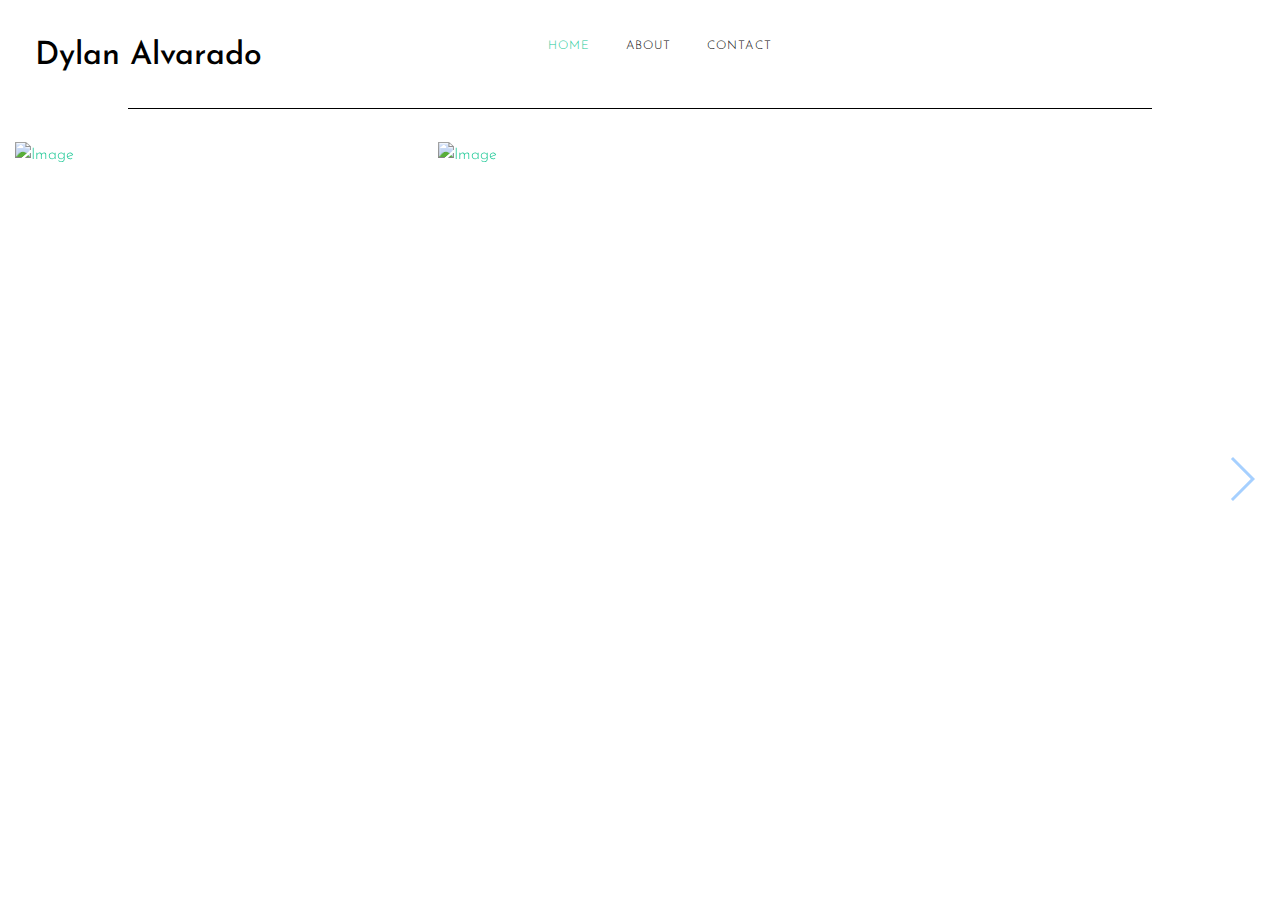
==== commit 0f64bcec: "edited main styles" ====
--- a/index.html
+++ b/index.html
@@ -44,7 +44,6 @@
 
 
     <header class="site-navbar py-3" role="banner">
-
       <div class="container-fluid">
         <div class="row align-items-center">
           
@@ -79,10 +78,11 @@
               </ul>
             </nav>
           </div>
-
-          <!--<div class="col-6 col-xl-2 text-right" data-aos="fade-down">
+          
+          <div class="col-6 col-xl-2 text-right" data-aos="fade-down">
+            
             <div class="d-none d-xl-inline-block">
-              <ul class="site-menu js-clone-nav ml-auto list-unstyled d-flex text-right mb-0" data-class="social">
+              <!--<ul class="site-menu js-clone-nav ml-auto list-unstyled d-flex text-right mb-0" data-class="social">
                 <li>
                   <a href="#" class="pl-0 pr-3"><span class="icon-facebook"></span></a>
                 </li>
@@ -95,16 +95,16 @@
                 <li>
                   <a href="#" class="pl-3 pr-3"><span class="icon-youtube-play"></span></a>
                 </li>
-              </ul>
+              </ul>-->
             </div>
 
             <div class="d-inline-block d-xl-none ml-md-0 mr-auto py-3" style="position: relative; top: 3px;"><a href="#" class="site-menu-toggle js-menu-toggle text-black"><span class="icon-menu h3"></span></a></div>
 
-          </div>-->
+          </div>
 
         </div>
       </div>
-      
+      <div id="header-border"></div>
     </header>
 
 
--- a/css/style.css
+++ b/css/style.css
@@ -211,10 +211,30 @@
   margin-top: -150px; }
 
 /* Navbar */
+
+#header-border {
+  box-sizing: border-box;
+  position: relative;
+  display: flex;
+  justify-content: center;
+  left: 10%;
+  height: 1px;
+  width: 80%;
+  border-bottom: 1px solid black;
+  padding-top: 1em;
+}
+
+h1 {
+  padding-left: .5em;
+  width: 275px;
+}
+
 .site-navbar {
   margin-bottom: 0px;
   z-index: 9;
-  position: relative; }
+  position: relative; 
+  }
+  
   .site-navbar.transparent {
     background: transparent; }
   .site-navbar.absolute {
@@ -229,14 +249,18 @@
     margin-top: -20px; }
   .site-navbar .site-navigation.border-bottom {
     border-bottom: 1px solid #f3f3f4 !important; }
-  .site-navbar .site-navigation .site-menu {
-    margin-bottom: 0; }
+  
+
+
+    .site-navbar .site-navigation .site-menu {  
+      margin-top: 0;      
+    }
     .site-navbar .site-navigation .site-menu .active > a {
       color: #20c997; }
     .site-navbar .site-navigation .site-menu a {
       text-decoration: none !important;
       font-size: 15px;
-      display: inline-block; }
+      display: inline-block;}
     .site-navbar .site-navigation .site-menu > li {
       display: inline-block;
       padding: 10px 5px; }
@@ -246,7 +270,7 @@
         letter-spacing: .1em;
         color: #000;
         font-size: 12px;
-        text-decoration: none !important; }
+        text-decoration: none !important;  }
         .site-navbar .site-navigation .site-menu > li > a:hover {
           color: #20c997; }
     .site-navbar .site-navigation .site-menu .has-children {
@@ -349,7 +373,7 @@
     color: #20c997; }
 
 .site-mobile-menu {
-  width: 300px;
+  width: 200px;
   position: fixed;
   right: 0;
   z-index: 2000;
@@ -1079,7 +1103,8 @@
   transform: scale(1.2); }
 
 .swiper-container {
-  height: calc(100vh - 192px); }
+  height: calc(100vh - 192px); 
+  padding-top: 1em;}
   .swiper-container .swiper-slide .image-wrap {
     display: block;
     overflow: hidden;
@@ -1120,7 +1145,7 @@
     .swiper-container .swiper-slide .image-wrap:hover:before {
       background: rgba(0, 0, 0, 0.4);
       content: ""; }
-  .swiper-container .btn-outline-white {
+  /*.swiper-container .btn-outline-white {
     border-color: #fff;
     color: #fff;
     border-width: 2px;
@@ -1162,7 +1187,7 @@
 
 .swiper-pagination-bullet-active {
   opacity: 1;
-  background: #20c997; }
+  background: #20c997; }*/
 
 #lightgallery .item {
   margin-bottom: 30px; }
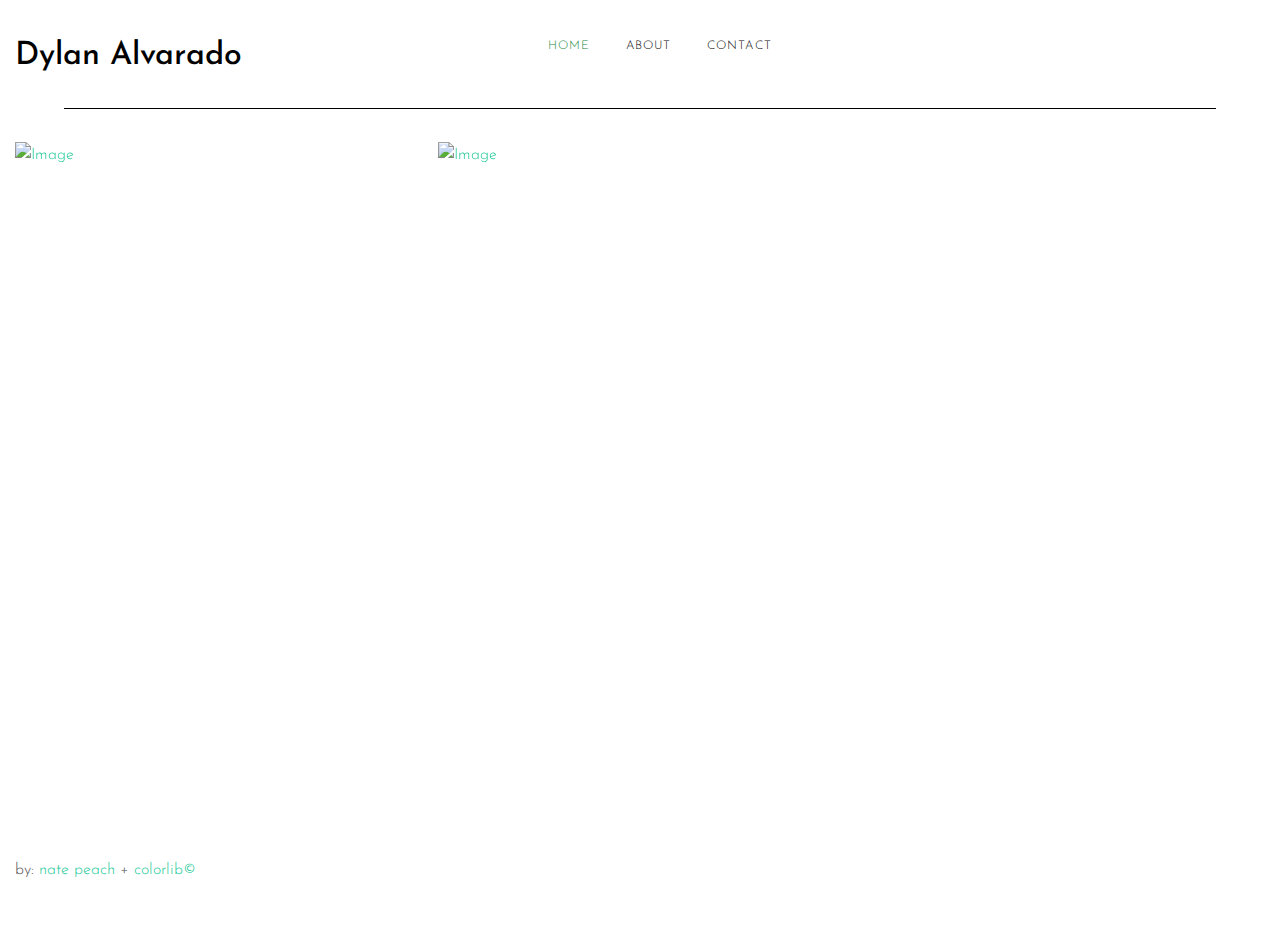
==== commit bab7b839: "updated photography section styles" ====
--- a/index.html
+++ b/index.html
@@ -182,11 +182,11 @@
     </div>
   </div>
 
-  <!--<div class="footer py-4">
+  <div class="footer py-4">
     <div class="container-fluid">
       <p>by: <a href="https://natepeach.com">nate peach</a> + <a href="https://colorlib.com" target="_blank" >colorlib&copy;</a></p>
     </div>
-  </div>-->
+  </div>
 
     
 
--- a/css/style.css
+++ b/css/style.css
@@ -217,15 +217,15 @@
   position: relative;
   display: flex;
   justify-content: center;
-  left: 10%;
+  left: 5%;
   height: 1px;
-  width: 80%;
+  width: 90%;
   border-bottom: 1px solid black;
   padding-top: 1em;
 }
 
 h1 {
-  padding-left: .5em;
+  padding-left: 0em;
   width: 275px;
 }
 
@@ -253,14 +253,17 @@
 
 
     .site-navbar .site-navigation .site-menu {  
-      margin-top: 0;      
+      margin-top: 0;
+          
     }
     .site-navbar .site-navigation .site-menu .active > a {
-      color: #20c997; }
+      color: #168541; }
     .site-navbar .site-navigation .site-menu a {
       text-decoration: none !important;
       font-size: 15px;
-      display: inline-block;}
+      display: inline-block;
+    }
+      
     .site-navbar .site-navigation .site-menu > li {
       display: inline-block;
       padding: 10px 5px; }
@@ -512,6 +515,8 @@
         .site-mobile-menu .site-nav-wrap[data-class="social"] > li:first-child a {
           padding-left: 15px !important; }
 
+          
+
 /* Blocks */
 .site-blocks-cover {
   background-size: cover;
@@ -1191,3 +1196,10 @@
 
 #lightgallery .item {
   margin-bottom: 30px; }
+
+
+/* Gallery Styles */
+
+#gallery-info {
+  padding-top: .7em;
+}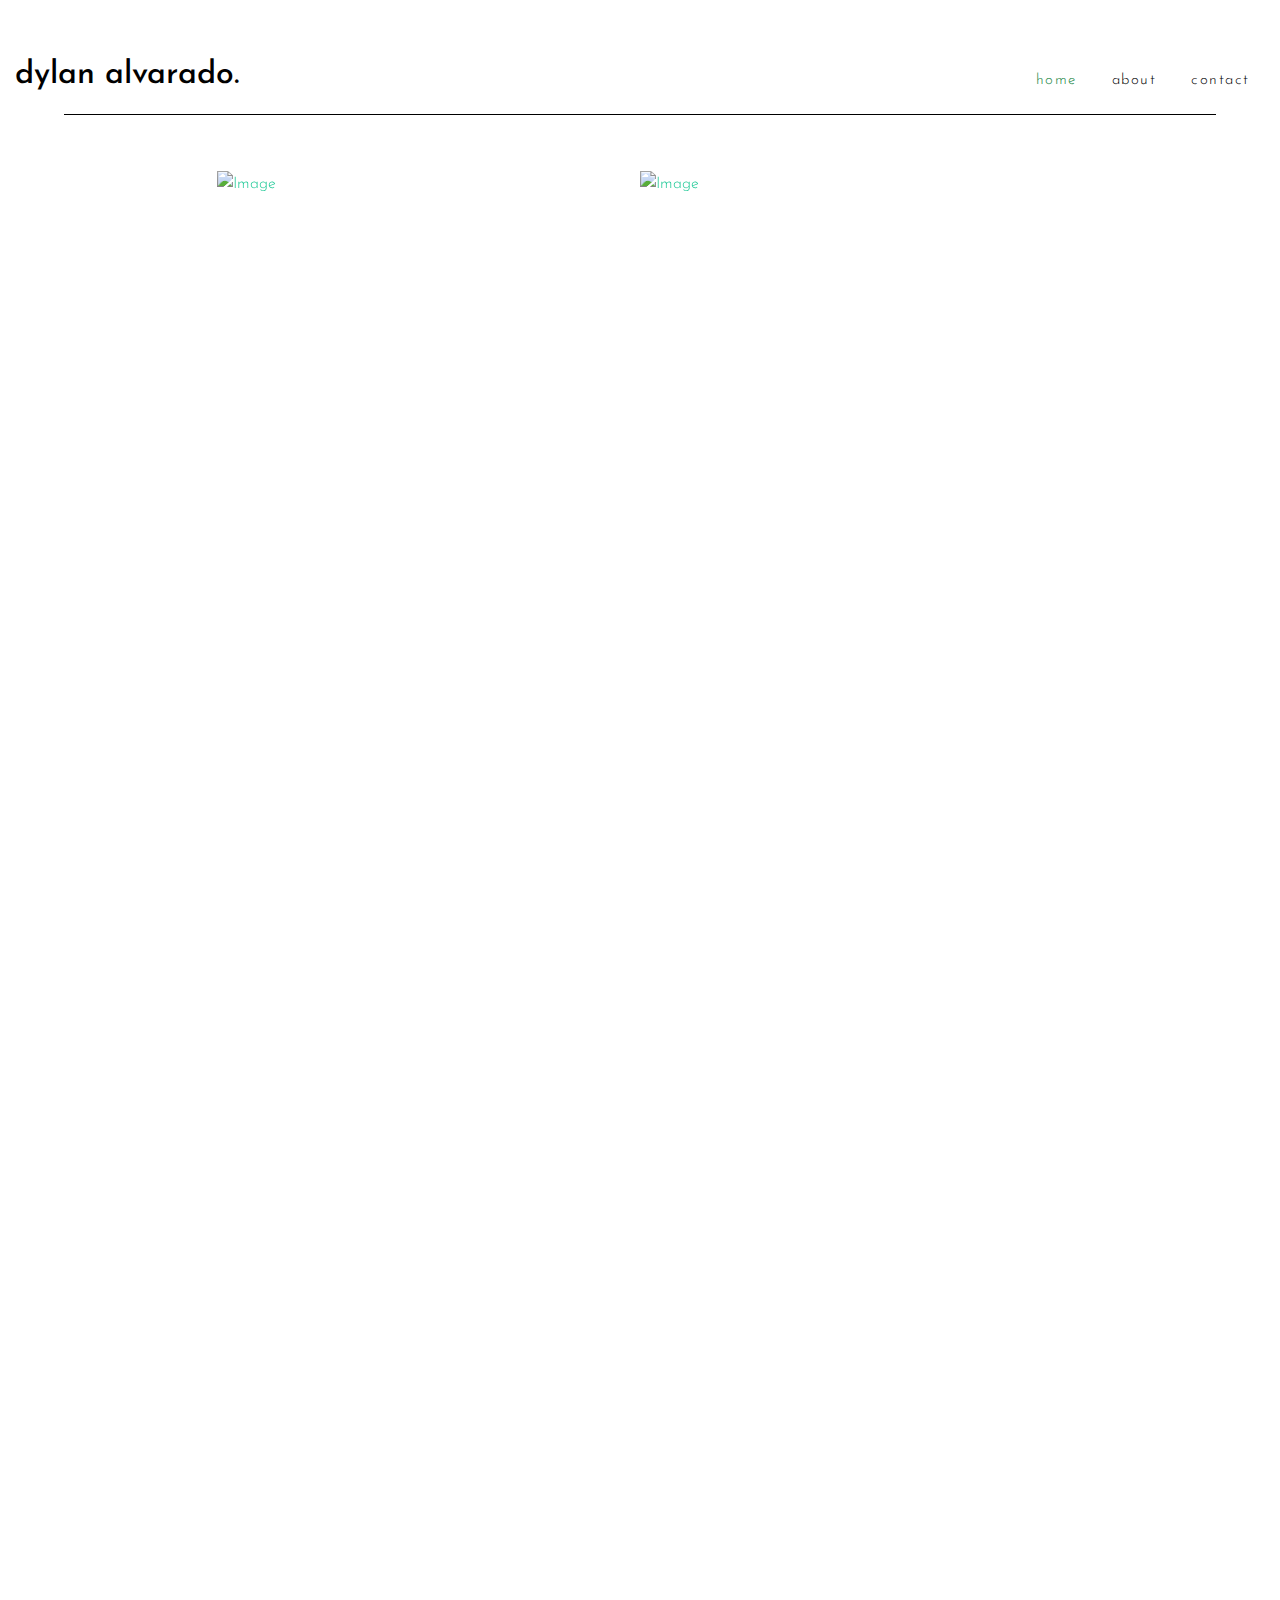
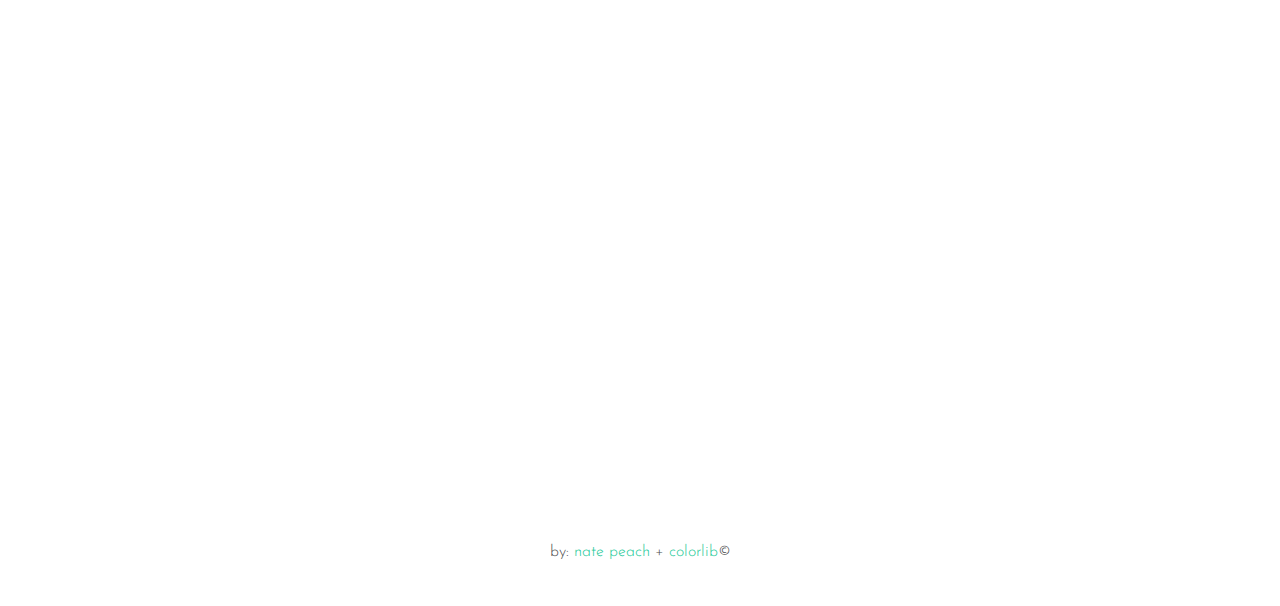
==== commit 02bb95e7: "updated layout, styles on homepage and work / photo pages" ====
--- a/index.html
+++ b/index.html
@@ -44,14 +44,15 @@
 
 
     <header class="site-navbar py-3" role="banner">
+
       <div class="container-fluid">
         <div class="row align-items-center">
           
           <div class="col-6 col-xl-2" data-aos="fade-down">
-            <h1 class="mb-0"><a href="index.html" class="text-black h2 mb-0">Dylan Alvarado</a></h1>
-          </div>
-          <div class="col-10 col-md-8 d-none d-xl-block" data-aos="fade-down">
-            <nav class="site-navigation position-relative text-right text-lg-center" role="navigation">
+            <h1 class="mb-0"><a href="index.html" class="text-black h2 mb-0">dylan alvarado.</a></h1>
+          </div>
+          <div class="col-sm-8 d-none d-xl-block order-10" data-aos="fade-down">
+            <nav class="site-navigation position-relative text-end text-lg-right" role="navigation" id="desktop-nav">
 
               <ul class="site-menu js-clone-nav mx-auto d-none d-lg-block">
                 <li class="active"><a href="index.html">home</a></li>
@@ -73,14 +74,13 @@
                   </ul>
                 </li>-->
                 
-                <li><a href="about.html">About</a></li>
-                <li><a href="contact.html">Contact</a></li>
+                <li><a href="#about">About</a></li>
+                <li><a href="#contact">Contact</a></li>
               </ul>
             </nav>
           </div>
           
           <div class="col-6 col-xl-2 text-right" data-aos="fade-down">
-            
             <div class="d-none d-xl-inline-block">
               <!--<ul class="site-menu js-clone-nav ml-auto list-unstyled d-flex text-right mb-0" data-class="social">
                 <li>
@@ -104,29 +104,29 @@
 
         </div>
       </div>
-      <div id="header-border"></div>
+      <div id="header-border-home"></div>
     </header>
 
 
 
   <div class="container-fluid" data-aos="fade" data-aos-delay="500">
-    <div class="swiper-container images-carousel">
+    <div class="swiper-container">
         <div class="swiper-wrapper">
           <a href="single.html"><div class="swiper-slide">
               <div class="image-wrap">
                 <div class="image-info">
-                  <h2 class="mb-3">photography</h2>
-                </div>
-                <img src="images/huy-phan-dM317CbttyY-unsplash.jpg" alt="Image"></a>
-              </div>
-            </div>
-            <a href="single.html"><div class="swiper-slide">
-              <div class="image-wrap">
-                <div class="image-info">
-                  <h2 class="mb-3">ceramics</h2></a>
-                </div>
-                <a href="single.html"><img src="images/tom-crew-iUFS1GCpEbk-unsplash.jpg" alt="Image"> </a>
-              </div>
+                  <h2 class="mb-3">-photography-</h2>
+                </div>
+                <img src="images/huy-phan-dM317CbttyY-unsplash.jpg" alt="Image">
+              </div></a>
+            </div>
+            <a href="work.html"><div class="swiper-slide">
+              <div class="image-wrap">
+                <div class="image-info">
+                  <h2 class="mb-3">-ceramics-</h2>
+                </div>
+                <img src="images/tom-crew-iUFS1GCpEbk-unsplash.jpg" alt="Image">
+              </div></a>
             </div>
             <!--<div class="swiper-slide">
               <div class="image-wrap">
@@ -176,15 +176,134 @@
         </div>
 
         <div class="swiper-pagination"></div>
-        <div class="swiper-button-prev"></div>
-        <div class="swiper-button-next"></div>
+        <div class="swiper-button-prev swiper-button-white"></div>
+        <div class="swiper-button-next swiper-button-white"></div>
         <div class="swiper-scrollbar"></div>
     </div>
   </div>
 
+  <div class=""  data-aos="fade">
+    <div class="container-fluid" id="about">
+      
+      <div class="row justify-content-center">
+        <div class="col-md-7">
+          <div class="row mb-5 site-section">
+            <div class="col-12 ">
+              <h2 class="site-section-heading text-center">about me</h2>
+            </div>
+          </div>
+
+          <div class="row mb-5">
+            <div class="col-md-7">
+              <img src="images/shadow.jpg" alt="Images" class="img-fluid">
+            </div>
+            <div class="col-md-4 ml-auto">
+              <h3>hi.</h3>
+              <p>i do things. these are the things that i do. also i exist. this is how i exist.</p>
+            </div>
+          </div>
+
+          <div class="site-section" data-aos="fade" id="contact">
+            <div class="container-fluid">
+              
+             
+                      <h2 class="site-section-heading text-center">say hi.</h2>
+                    </div>
+                  </div>
+        
+                  <div class="row">
+                    <div class="col-lg-8 mb-5">
+                      <form action="#">
+                       
+        
+                        <div class="row form-group">
+                          <div class="col-md-12">
+                            <label class="text-black" for="fname">Name</label>
+                            <input type="text" id="fname" class="form-control">
+                          </div>
+                        </div>
+        
+                        <div class="row form-group">
+                          
+                          <div class="col-md-12">
+                            <label class="text-black" for="email">Email</label> 
+                            <input type="email" id="email" class="form-control">
+                          </div>
+                        </div>
+        
+                        <div class="row form-group">
+                          <div class="col-md-12">
+                            <label class="text-black" for="message">Message</label> 
+                            <textarea name="message" id="message" cols="30" rows="7" class="form-control" placeholder="speak..."></textarea>
+                          </div>
+                        </div>
+        
+                        <div class="row form-group">
+                          <div class="col-md-12">
+                            <input type="submit" value="Send Message" class="btn btn-primary py-2 px-4 text-white">
+                          </div>
+                        </div>
+        
+            
+                      </form>
+                    </div>
+                    <div class="col-lg-3 ml-auto">
+                      <div class="mb-3 bg-white">
+                        <p class="mb-0 font-weight-bold">My Email</p>
+                        <p class="mb-0"><a href="#">youremail@domain.com</a></p>
+        
+                      </div>
+                      
+                    </div>
+                  </div>
+                </div>
+            
+              </div>
+            </div>
+          </div>
+
+         
+          <!--<div class="row site-section">
+            <div class="col-md-6 col-lg-6 col-xl-4 text-center mb-5">
+              <img src="images/person_1.jpg" alt="Image" class="img-fluid w-50 rounded-circle mb-4">
+              <h2 class="text-black font-weight-light mb-4">Jean Smith</h2>
+              <p class="mb-4">Lorem ipsum dolor sit amet, consectetur adipisicing elit. Pariatur ab quas facilis obcaecati non ea, est odit repellat distinctio incidunt, quia aliquam eveniet quod deleniti impedit sapiente atque tenetur porro?</p>
+              <p>
+                <a href="#" class="pl-0 pr-3"><span class="icon-twitter"></span></a>
+                <a href="#" class="pl-3 pr-3"><span class="icon-instagram"></span></a>
+                <a href="#" class="pl-3 pr-3"><span class="icon-facebook"></span></a>
+              </p>
+            </div>
+            <div class="col-md-6 col-lg-6 col-xl-4 text-center mb-5">
+              <img src="images/person_2.jpg" alt="Image" class="img-fluid w-50 rounded-circle mb-4">
+              <h2 class="text-black font-weight-light mb-4">Claire Smith</h2>
+              <p class="mb-4">Lorem ipsum dolor sit amet, consectetur adipisicing elit. Pariatur ab quas facilis obcaecati non ea, est odit repellat distinctio incidunt, quia aliquam eveniet quod deleniti impedit sapiente atque tenetur porro?</p>
+              <p>
+                <a href="#" class="pl-0 pr-3"><span class="icon-twitter"></span></a>
+                <a href="#" class="pl-3 pr-3"><span class="icon-instagram"></span></a>
+                <a href="#" class="pl-3 pr-3"><span class="icon-facebook"></span></a>
+              </p>
+            </div>
+            <div class="col-md-6 col-lg-6 col-xl-4 text-center mb-5">
+              <img src="images/person_4.jpg" alt="Image" class="img-fluid w-50 rounded-circle mb-4">
+              <h2 class="text-black font-weight-light mb-4">John Smith</h2>
+              <p class="mb-4">Lorem ipsum dolor sit amet, consectetur adipisicing elit. Pariatur ab quas facilis obcaecati non ea, est odit repellat distinctio incidunt, quia aliquam eveniet quod deleniti impedit sapiente atque tenetur porro?</p>
+              <p>
+                <a href="#" class="pl-0 pr-3"><span class="icon-twitter"></span></a>
+                <a href="#" class="pl-3 pr-3"><span class="icon-instagram"></span></a>
+                <a href="#" class="pl-3 pr-3"><span class="icon-facebook"></span></a>
+              </p>
+            </div>
+          </div>-->
+        </div>
+    
+      </div>
+    </div>
+  </div>
+
   <div class="footer py-4">
-    <div class="container-fluid">
-      <p>by: <a href="https://natepeach.com">nate peach</a> + <a href="https://colorlib.com" target="_blank" >colorlib&copy;</a></p>
+    <div class="container-fluid text-center">
+      <p>by: <a href="https://natepeach.com">nate peach</a> + <a href="https://colorlib.com" target="_blank" >colorlib</a>&copy;</p>
     </div>
   </div>
 
--- a/css/style.css
+++ b/css/style.css
@@ -212,7 +212,23 @@
 
 /* Navbar */
 
-#header-border {
+#header-border-home {
+  box-sizing: border-box;
+  position: relative;
+  display: flex;
+  justify-content: center;
+  left: 5%;
+  height: 1px;
+  width: 90%;
+  border-top: 1px solid black;
+  padding-bottom: 1.5em;
+}
+
+@media (min-width: 1200px) {
+  #header-border-home {
+    margin-top: -1em; } }
+
+#header-border-photos {
   box-sizing: border-box;
   position: relative;
   display: flex;
@@ -221,7 +237,13 @@
   height: 1px;
   width: 90%;
   border-bottom: 1px solid black;
-  padding-top: 1em;
+}
+@media (min-width: 1200px) {
+  #header-border-photos {
+    margin-top: -1em; } }
+
+#desktop-nav {
+  padding-top: 2em;
 }
 
 h1 {
@@ -269,10 +291,10 @@
       padding: 10px 5px; }
       .site-navbar .site-navigation .site-menu > li > a {
         padding: 10px 10px;
-        text-transform: uppercase;
+        text-transform: lowercase;
         letter-spacing: .1em;
         color: #000;
-        font-size: 12px;
+        font-size: 15px;
         text-decoration: none !important;  }
         .site-navbar .site-navigation .site-menu > li > a:hover {
           color: #20c997; }
@@ -357,7 +379,7 @@
             background: #f4f5f9;
             color: #25262a; }
       .site-navbar .site-navigation .site-menu .has-children a {
-        text-transform: uppercase; }
+        text-transform: lowercase; }
       .site-navbar .site-navigation .site-menu .has-children:hover > a, .site-navbar .site-navigation .site-menu .has-children:focus > a, .site-navbar .site-navigation .site-menu .has-children:active > a {
         color: #20c997; }
       .site-navbar .site-navigation .site-menu .has-children:hover, .site-navbar .site-navigation .site-menu .has-children:focus, .site-navbar .site-navigation .site-menu .has-children:active {
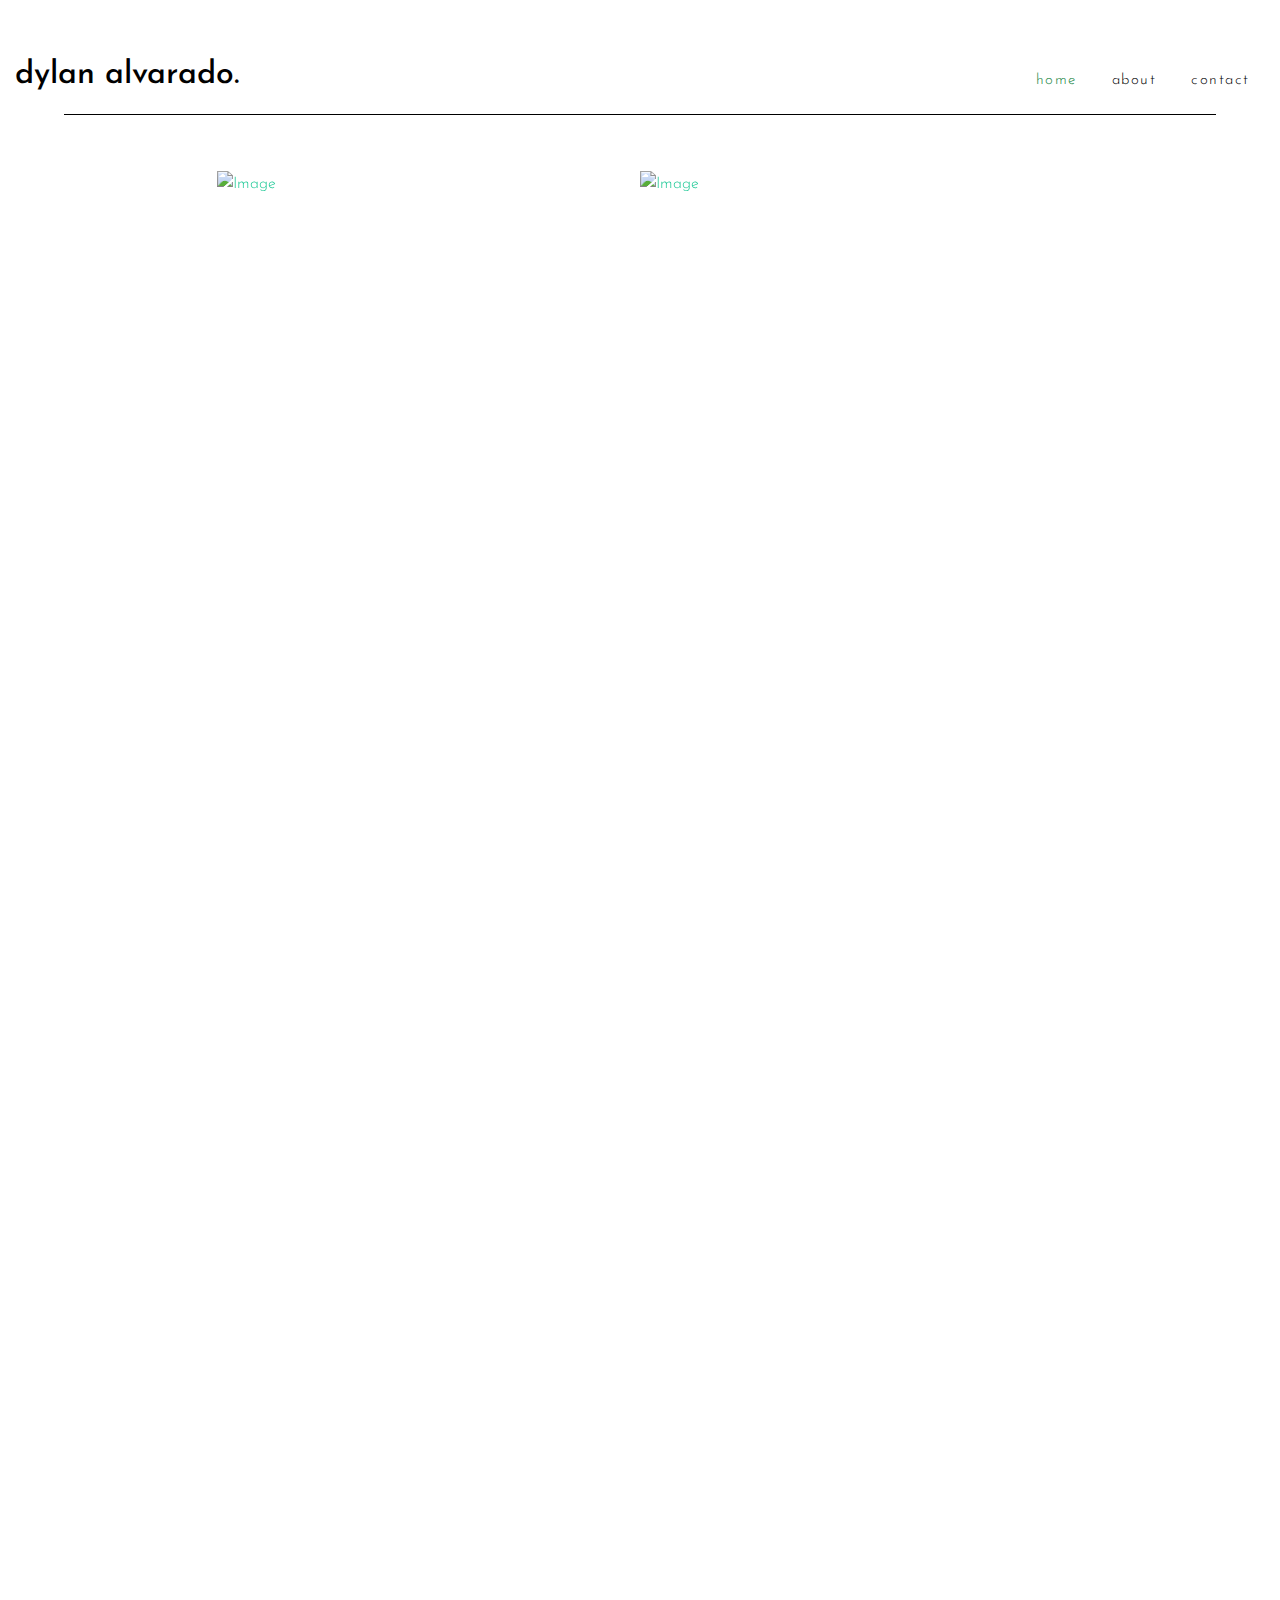
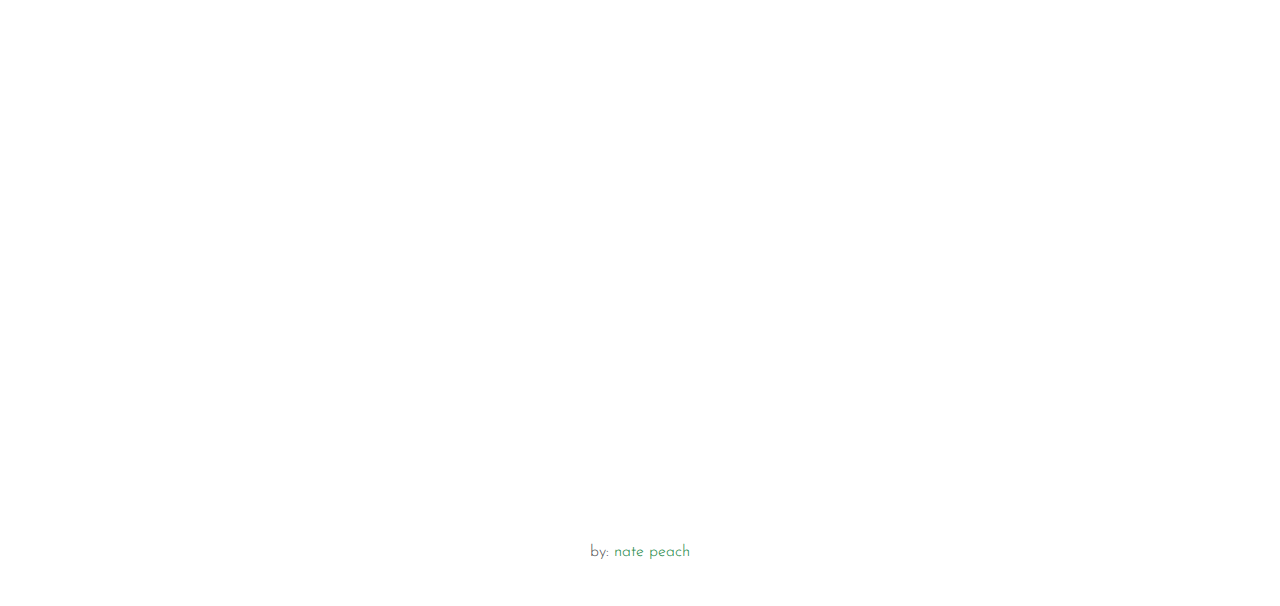
==== commit f73114cf: "edited text in footers and styling on landing page" ====
--- a/index.html
+++ b/index.html
@@ -115,17 +115,17 @@
           <a href="single.html"><div class="swiper-slide">
               <div class="image-wrap">
                 <div class="image-info">
-                  <h2 class="mb-3">-photography-</h2>
-                </div>
-                <img src="images/huy-phan-dM317CbttyY-unsplash.jpg" alt="Image">
+                  <h2 class="mb-3">photography</h2>
+                </div>
+                <img src="images/houseplants.jpg" alt="Image">
               </div></a>
             </div>
             <a href="work.html"><div class="swiper-slide">
               <div class="image-wrap">
                 <div class="image-info">
-                  <h2 class="mb-3">-ceramics-</h2>
-                </div>
-                <img src="images/tom-crew-iUFS1GCpEbk-unsplash.jpg" alt="Image">
+                  <h2 class="mb-3">ceramics</h2>
+                </div>
+                <img src="images/pots.jpg" alt="Image">
               </div></a>
             </div>
             <!--<div class="swiper-slide">
@@ -198,7 +198,7 @@
               <img src="images/shadow.jpg" alt="Images" class="img-fluid">
             </div>
             <div class="col-md-4 ml-auto">
-              <h3>hi.</h3>
+              <h3>hi i'm dylan.</h3>
               <p>i do things. these are the things that i do. also i exist. this is how i exist.</p>
             </div>
           </div>
@@ -240,17 +240,17 @@
         
                         <div class="row form-group">
                           <div class="col-md-12">
-                            <input type="submit" value="Send Message" class="btn btn-primary py-2 px-4 text-white">
+                            <input type="submit" value="Send Message" class="btn btn-outline-#168541 py-2 px-4 text-#168541">
                           </div>
                         </div>
         
             
                       </form>
                     </div>
-                    <div class="col-lg-3 ml-auto">
+                    <div class="col-lg-3 ml-auto" id="my-email">
                       <div class="mb-3 bg-white">
                         <p class="mb-0 font-weight-bold">My Email</p>
-                        <p class="mb-0"><a href="#">youremail@domain.com</a></p>
+                        <p class="mb-0"><a href="#">dylan.alvarado@gmail.com </a></p>
         
                       </div>
                       
@@ -303,7 +303,7 @@
 
   <div class="footer py-4">
     <div class="container-fluid text-center">
-      <p>by: <a href="https://natepeach.com">nate peach</a> + <a href="https://colorlib.com" target="_blank" >colorlib</a>&copy;</p>
+      <p>by: <a href="https://natepeach.com">nate peach</a><!-- + <a href="https://colorlib.com" target="_blank" >colorlib</a></p>-->
     </div>
   </div>
 
--- a/css/style.css
+++ b/css/style.css
@@ -74,7 +74,7 @@
   height: 43px;
   border-radius: 0; }
   .form-control:active, .form-control:focus {
-    border-color: #20c997; }
+    border-color: #168541; }
   .form-control:hover, .form-control:active, .form-control:focus {
     -webkit-box-shadow: none !important;
     box-shadow: none !important; }
@@ -297,7 +297,7 @@
         font-size: 15px;
         text-decoration: none !important;  }
         .site-navbar .site-navigation .site-menu > li > a:hover {
-          color: #20c997; }
+          color: #168541; }
     .site-navbar .site-navigation .site-menu .has-children {
       position: relative; }
       .site-navbar .site-navigation .site-menu .has-children > a {
@@ -357,7 +357,7 @@
           transition: 0s all;
           color: #343a40; }
         .site-navbar .site-navigation .site-menu .has-children .dropdown .active > a {
-          color: #20c997 !important; }
+          color: #168541 !important; }
         .site-navbar .site-navigation .site-menu .has-children .dropdown > li {
           list-style: none;
           padding: 0;
@@ -381,7 +381,7 @@
       .site-navbar .site-navigation .site-menu .has-children a {
         text-transform: lowercase; }
       .site-navbar .site-navigation .site-menu .has-children:hover > a, .site-navbar .site-navigation .site-menu .has-children:focus > a, .site-navbar .site-navigation .site-menu .has-children:active > a {
-        color: #20c997; }
+        color: #168541; }
       .site-navbar .site-navigation .site-menu .has-children:hover, .site-navbar .site-navigation .site-menu .has-children:focus, .site-navbar .site-navigation .site-menu .has-children:active {
         cursor: pointer; }
         .site-navbar .site-navigation .site-menu .has-children:hover > .dropdown, .site-navbar .site-navigation .site-menu .has-children:focus > .dropdown, .site-navbar .site-navigation .site-menu .has-children:active > .dropdown {
@@ -395,7 +395,7 @@
 .site-menu[data-class="social"] a {
   color: #000; }
   .site-menu[data-class="social"] a:hover {
-    color: #20c997; }
+    color: #168541; }
 
 .site-mobile-menu {
   width: 200px;
@@ -466,12 +466,12 @@
       position: relative;
       color: #212529; }
       .site-mobile-menu .site-nav-wrap a:hover {
-        color: #20c997; }
+        color: #168541; }
     .site-mobile-menu .site-nav-wrap li {
       position: relative;
       display: block; }
       .site-mobile-menu .site-nav-wrap li.active > a {
-        color: #20c997; }
+        color: #168541; }
     .site-mobile-menu .site-nav-wrap .arrow-collapse {
       position: absolute;
       right: 0px;
@@ -862,7 +862,7 @@
     font-weight: bold;
     color: #cccccc; }
     .site-block-tab .nav-item > a:hover, .site-block-tab .nav-item > a.active {
-      border-bottom: 2px solid #20c997;
+      border-bottom: 2px solid #168541;
       color: #000; }
 
 .block-13, .slide-one-item {
@@ -986,7 +986,7 @@
         width: 80px;
         height: 4px;
         margin-top: -4px;
-        background: #20c997;
+        background: #168541;
         top: 0; }
       .block-12 .text .text-inner .heading {
         font-size: 20px;
@@ -1009,7 +1009,7 @@
     display: block;
     border-radius: 50%;
     opacity: 1;
-    color: #20c997 !important; }
+    color: #168541 !important; }
     .block-16 figure .play-button:hover {
       opacity: 1; }
     .block-16 figure .play-button > span {
@@ -1047,7 +1047,7 @@
   color: #999999; }
 
 .block-25 ul li a .meta {
-  color: #20c997; }
+  color: #168541; }
 
 .block-25 ul li a:hover img {
   opacity: .5; }
@@ -1111,7 +1111,7 @@
     border-radius: 50%;
     border: 1px solid #ccc; }
   .site-block-27 ul li.active a, .site-block-27 ul li.active span {
-    background: #20c997;
+    background: #168541;
     color: #fff;
     border: 1px solid transparent; }
 
@@ -1219,6 +1219,14 @@
 #lightgallery .item {
   margin-bottom: 30px; }
 
+.footer a {
+  color:#168541;  
+}
+
+#my-email a {
+  color: #168541;
+}
+
 
 /* Gallery Styles */
 
